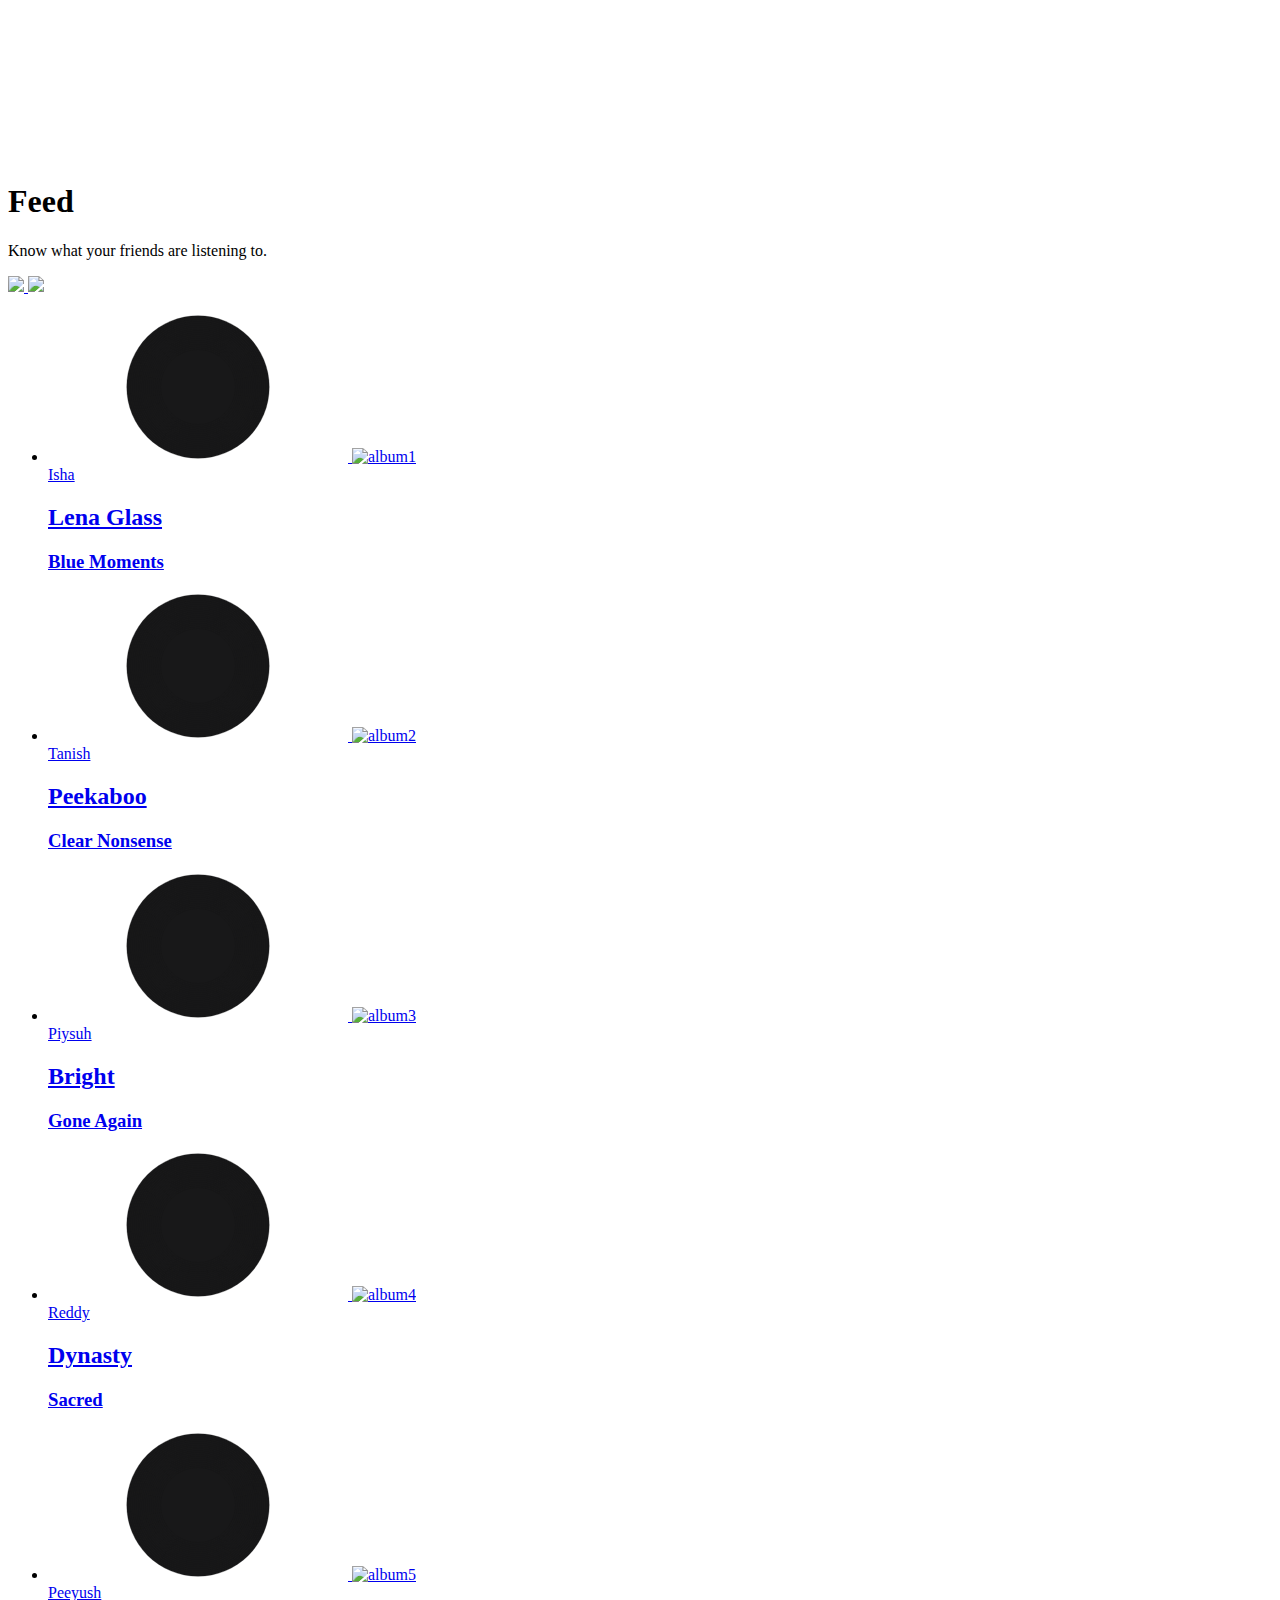
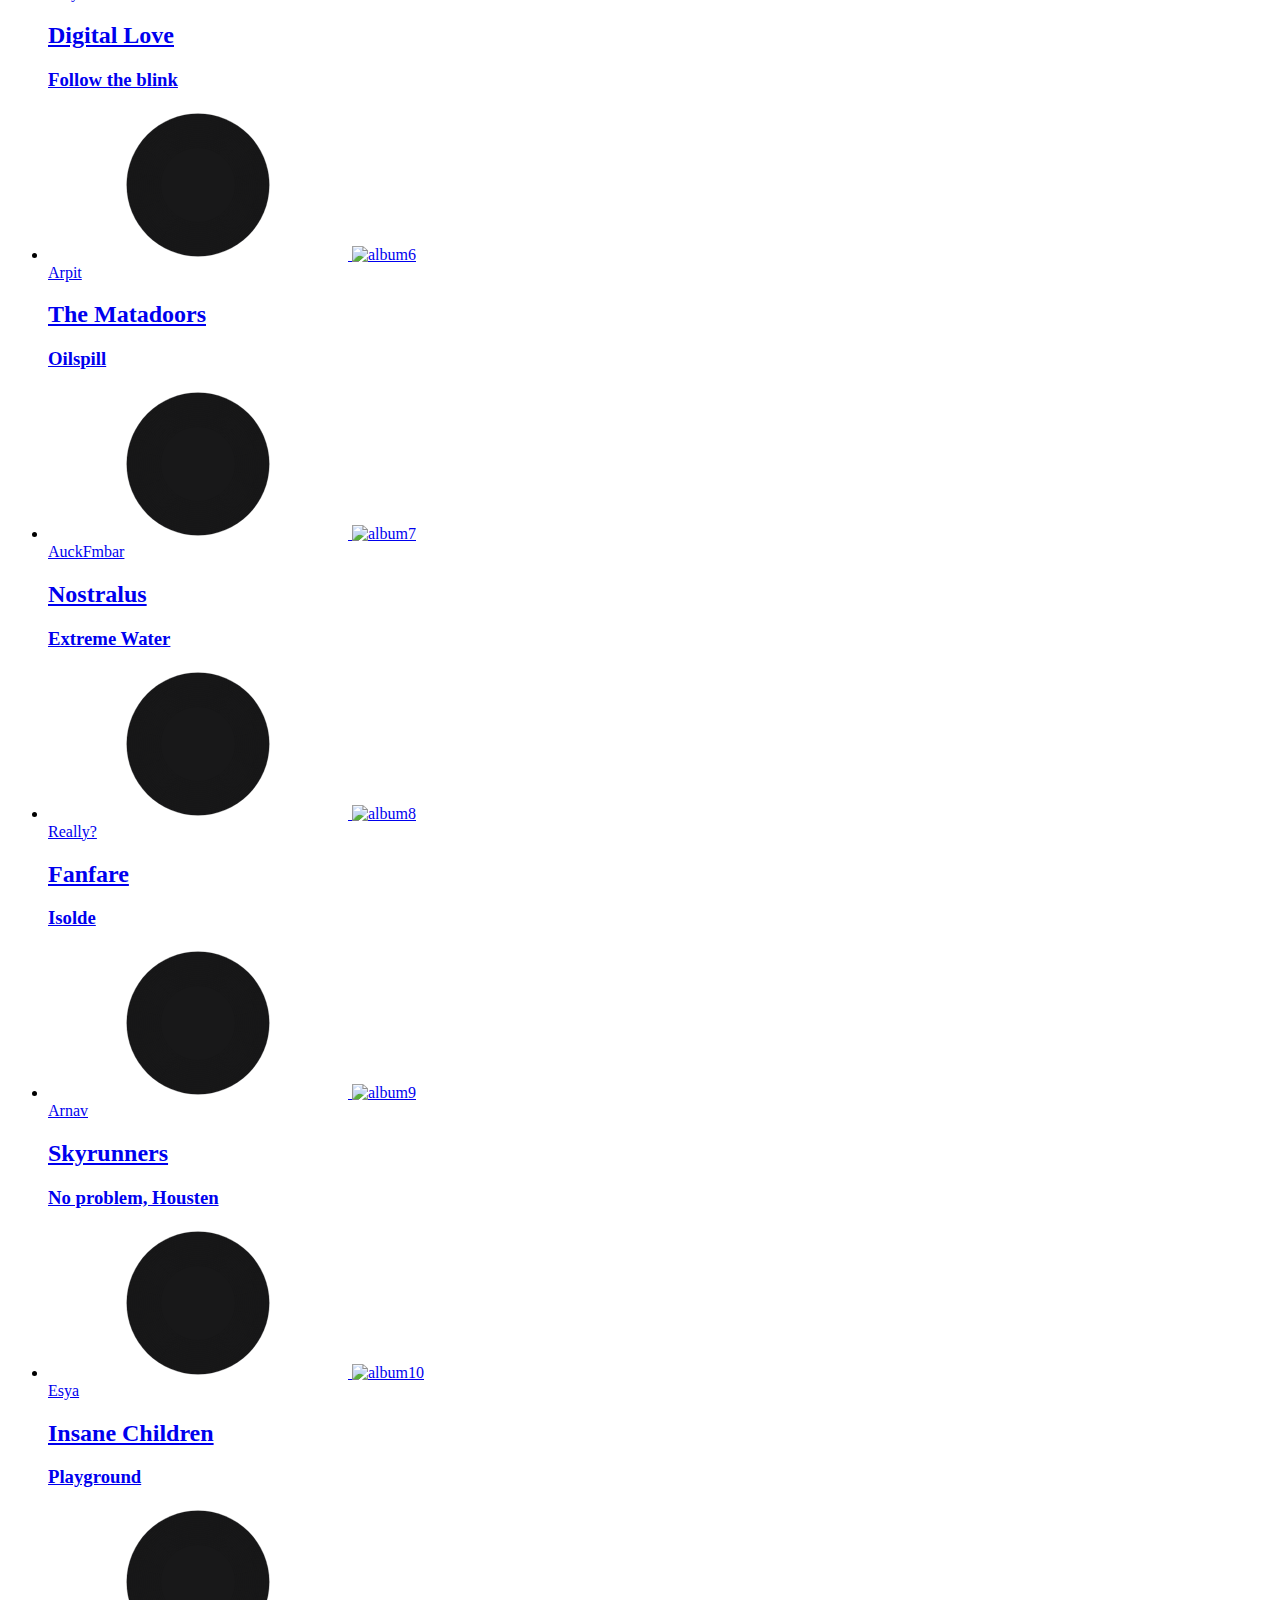
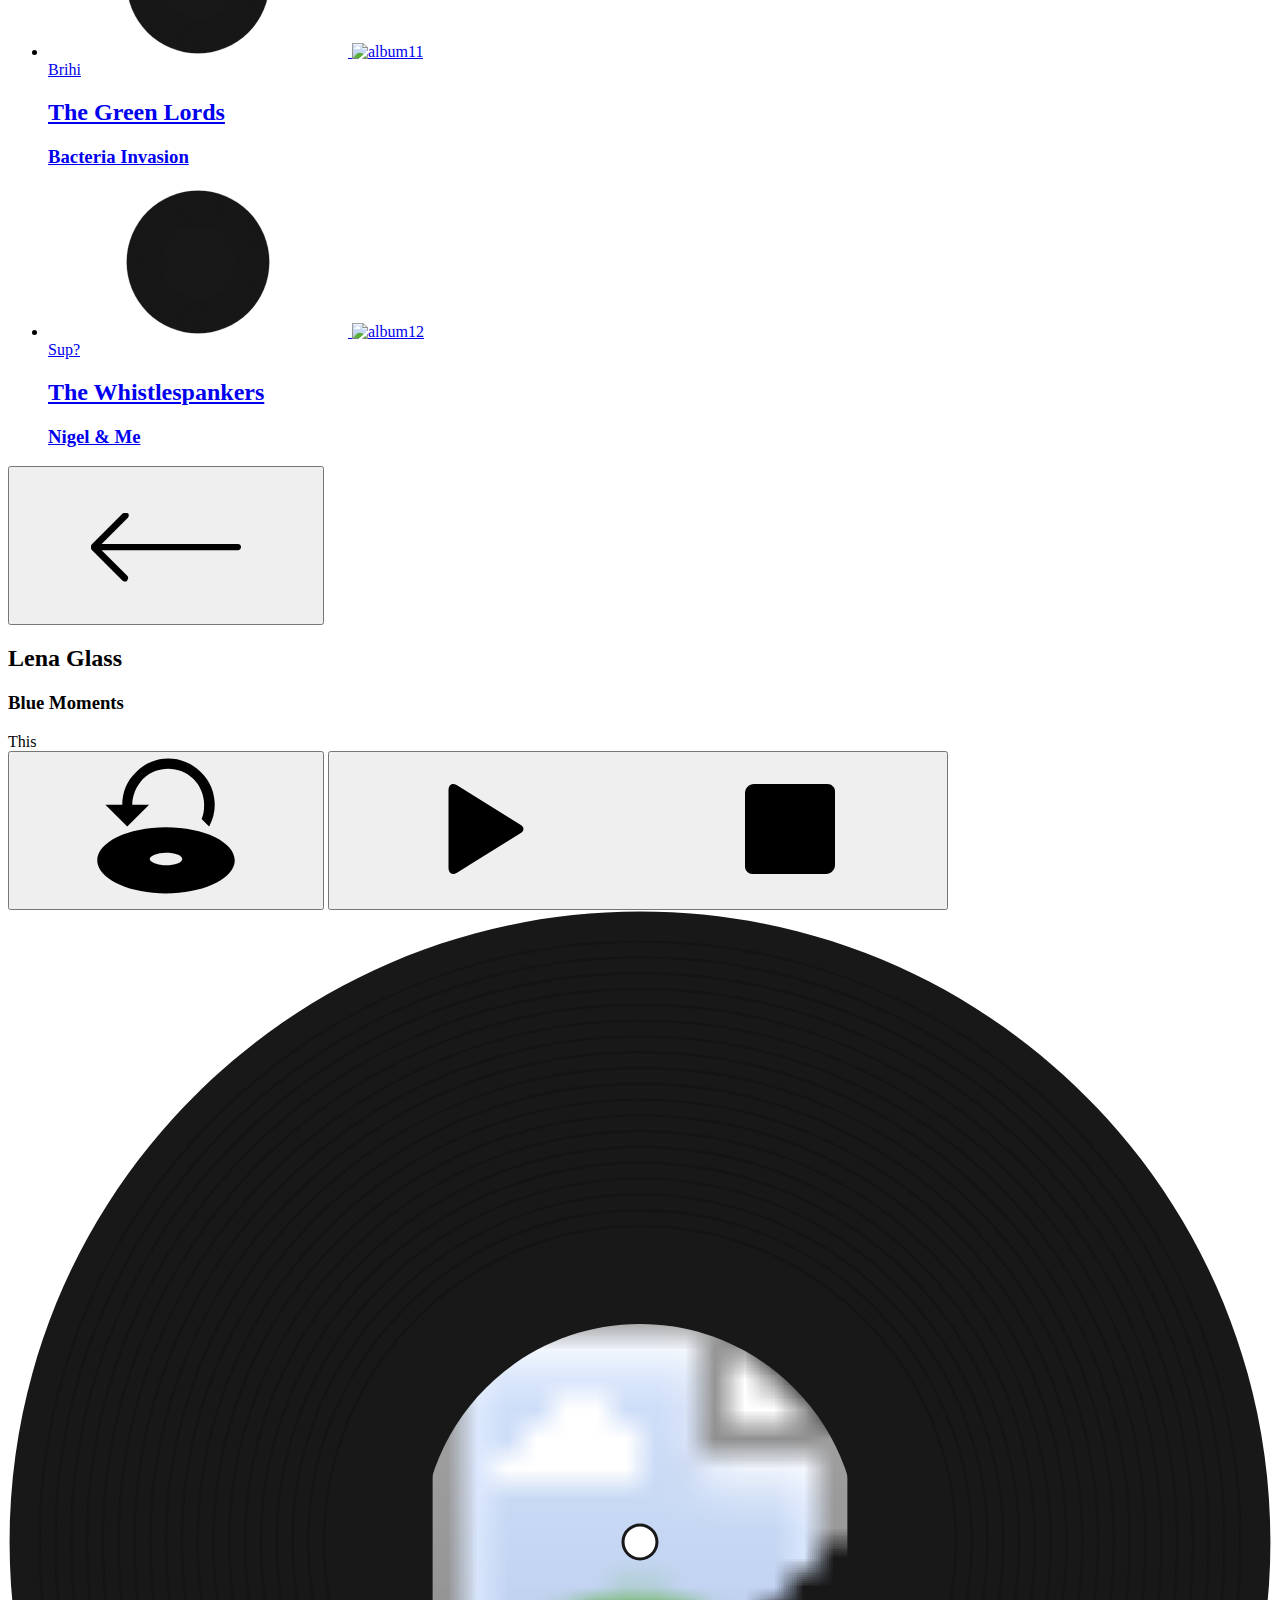
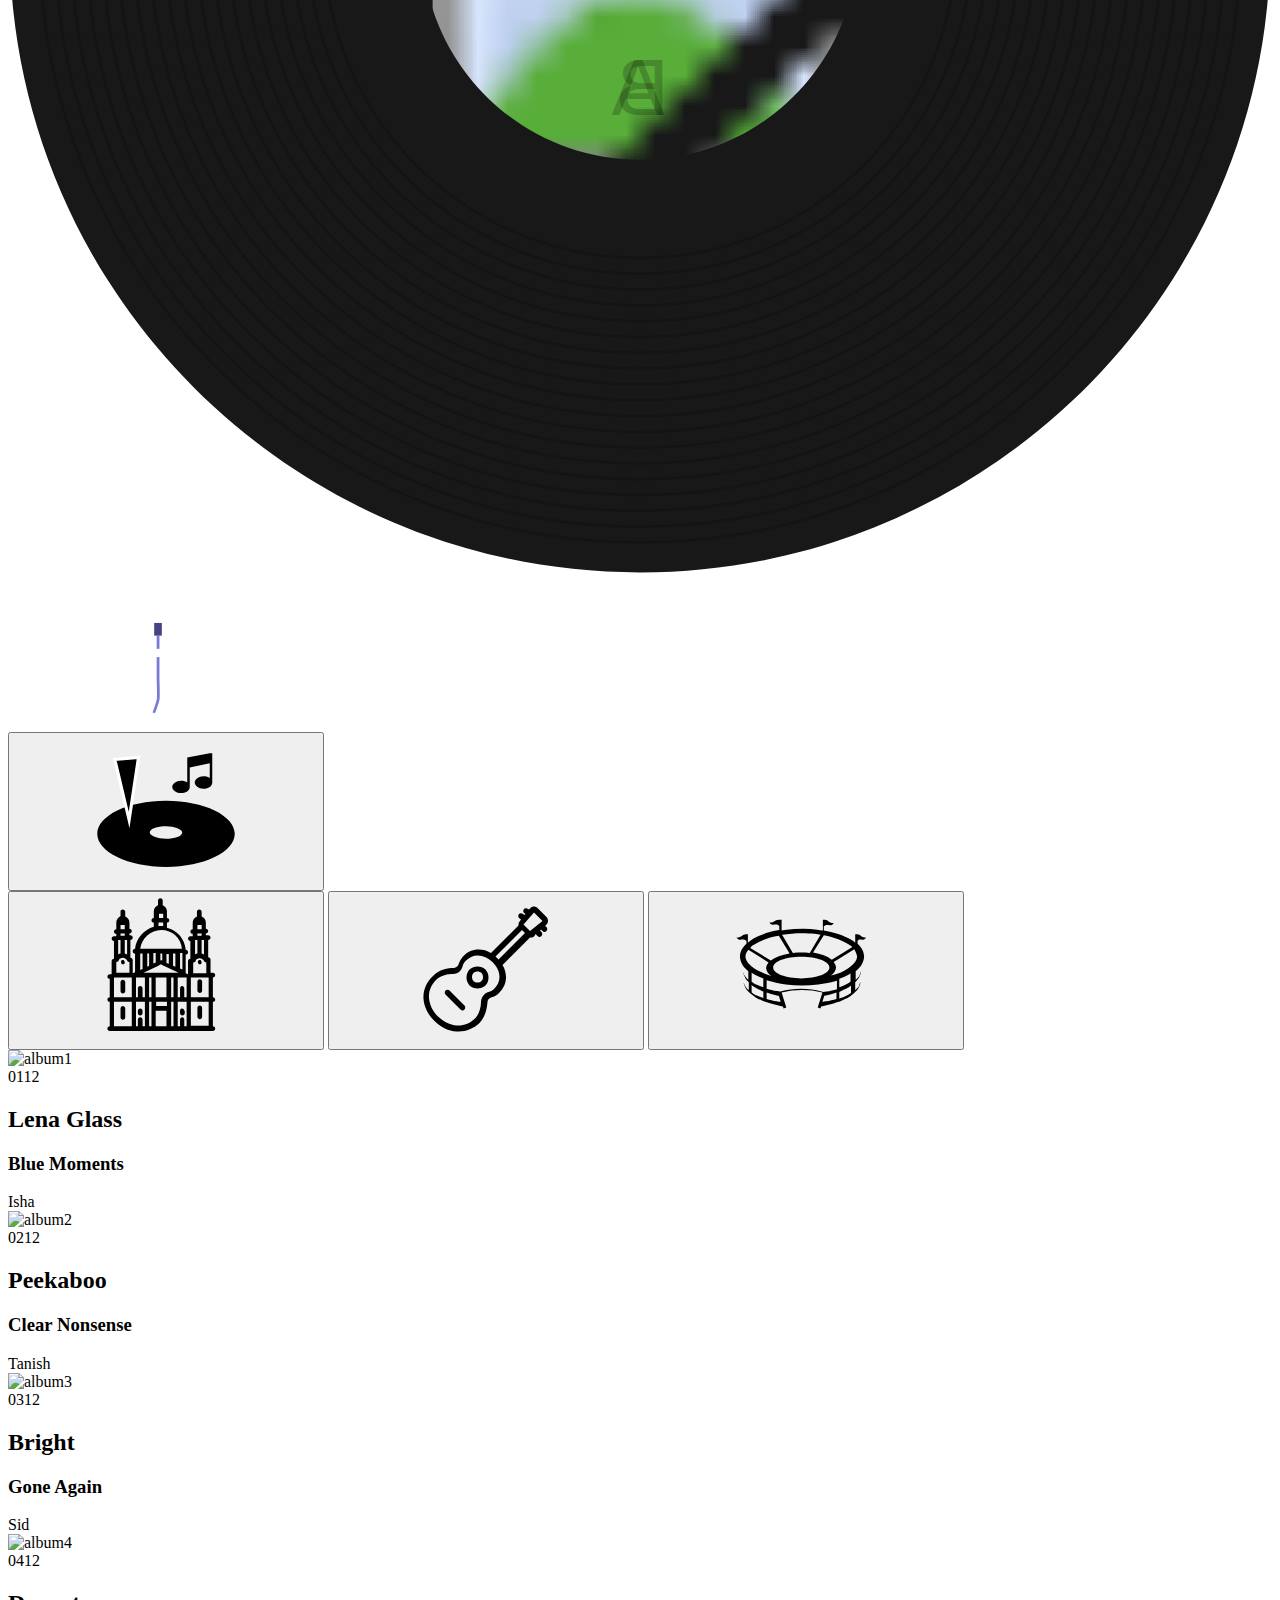
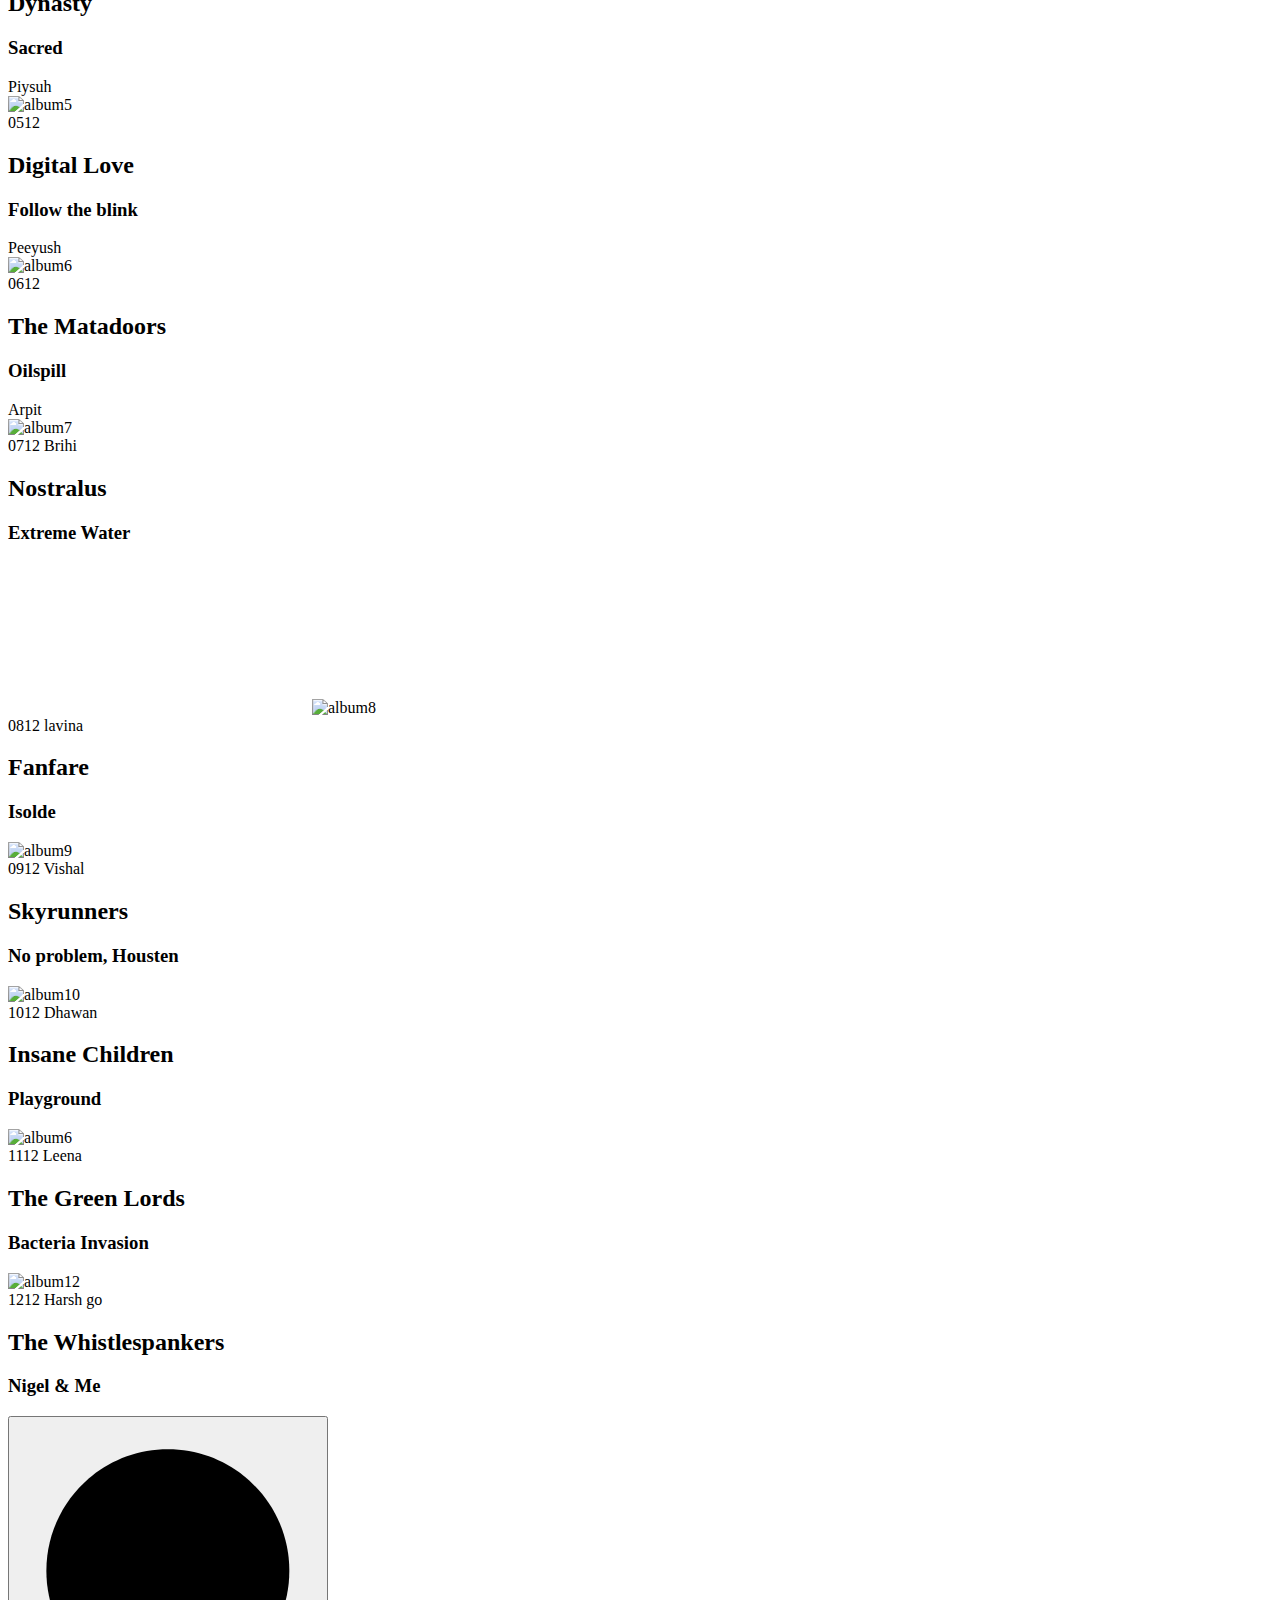
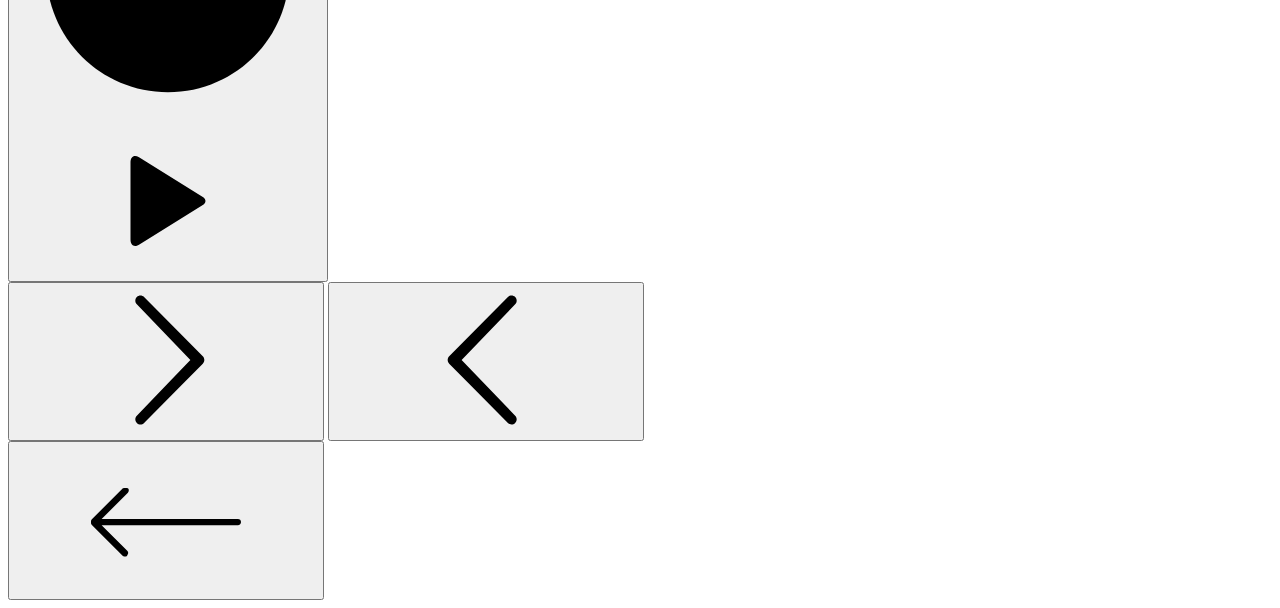
==== RecordPlayer/index.html @ 5d62f806 "update homepage heading" ====
<!DOCTYPE html>
<html lang="en" class="no-js">
	<head>
		<meta charset="UTF-8" />
		<meta http-equiv="X-UA-Compatible" content="IE=edge">
		<meta name="viewport" content="width=device-width, initial-scale=1">
		<title>Feed | Tune </title>
		<meta name="description" content="" />
		<meta name="keywords" content="" />
		<meta name="author" content="Blueprint" />
		<link rel="shortcut icon" href="favicon.ico">
		<link rel="stylesheet" type="text/css" href="css/normalize.css" />
		<link rel="stylesheet" type="text/css" href="css/style.css" />
		<script src="js/modernizr.custom.js"></script>
	</head>
	<body>
		<svg class="hidden">
			<!-- made with Icomoon.io, Icons from http://www.entypo.com/ and https://icomoon.io/ -->
			<defs>
				<symbol id="icon-ir-acoustic" viewBox="0 0 30 30">
					<path d="M13.3,14.5c-0.6,0-1.1,0.2-1.6,0.6c-0.4,0.4-0.6,1-0.6,1.6c0,0.6,0.2,1.1,0.6,1.6c0.4,0.4,1,0.6,1.6,0.6c0.6,0,1.1-0.2,1.6-0.6c0.4-0.4,0.6-1,0.6-1.6c0-0.6-0.2-1.1-0.6-1.6C14.5,14.7,13.9,14.5,13.3,14.5z M14.1,17.4c-0.2,0.2-0.5,0.3-0.8,0.3c-0.3,0-0.6-0.1-0.8-0.3c-0.2-0.2-0.3-0.5-0.3-0.8c0-0.3,0.1-0.6,0.3-0.8c0.2-0.2,0.5-0.3,0.8-0.3c0.3,0,0.6,0.1,0.8,0.3c0.2,0.2,0.3,0.5,0.3,0.8C14.4,17,14.3,17.2,14.1,17.4z"/><path d="M7.7,19.3c-0.2-0.2-0.6-0.2-0.8,0c-0.2,0.2-0.2,0.6,0,0.8l3,3c0.1,0.1,0.3,0.2,0.4,0.2c0.1,0,0.3-0.1,0.4-0.2c0.2-0.2,0.2-0.6,0-0.8L7.7,19.3z"/><path d="M26.8,6.4l0.3-0.3c0,0,0,0,0,0c0.4-0.4,0.4-1.1,0-1.5l-1.8-1.8c-0.2-0.2-0.5-0.3-0.7-0.3c-0.3,0-0.5,0.1-0.7,0.3c0,0,0,0,0,0l-0.3,0.3L23.4,3c-0.2-0.2-0.6-0.2-0.8,0c-0.2,0.2-0.2,0.6,0,0.8L22.9,4l-0.2,0.2L22.4,4c-0.2-0.2-0.6-0.2-0.8,0c-0.2,0.2-0.2,0.6,0,0.8L22,5.1l-0.2,0.3c-0.2,0.2-0.3,0.4-0.3,0.6c0,0.1,0,0.2,0,0.3l-5.5,5.5c-0.8-0.5-1.6-0.7-2.4-0.7c0,0-0.1,0-0.1,0c-1.2,0-2.3,0.5-3.1,1.4c-0.4,0.4-0.7,1-0.9,1.6c-0.1,0.4-0.5,0.6-0.9,0.7c-1.2,0-3,0.3-4.2,1.6C3,17.7,2.4,19.3,2.5,21c0.1,1.5,0.9,3.1,2.2,4.4l0,0c0,0,0,0,0,0c0,0,0,0,0,0c0,0,0,0,0,0c0,0,0,0,0,0c0,0,0,0,0,0s0,0,0,0c0,0,0,0,0,0c0,0,0,0,0,0c1.3,1.3,2.8,2,4.4,2.1c0.2,0,0.3,0,0.5,0c1.5,0,2.9-0.6,4.1-1.7c1.2-1.2,1.5-3,1.6-4.2c0-0.4,0.3-0.8,0.7-0.9c0.7-0.2,1.2-0.5,1.6-0.9c0.9-0.9,1.4-2,1.4-3.1c0-0.8-0.2-1.7-0.7-2.5l5.5-5.5c0.1,0,0.1,0,0.2,0c0.3,0,0.5-0.1,0.7-0.3L24.9,8l0.4,0.4c0.1,0.1,0.3,0.2,0.4,0.2c0.1,0,0.3-0.1,0.4-0.2c0.2-0.2,0.2-0.6,0-0.8l-0.3-0.3L26,7.1l0.3,0.3c0.1,0.1,0.3,0.2,0.4,0.2c0.1,0,0.3-0.1,0.4-0.2c0.2-0.2,0.2-0.6,0-0.8L26.8,6.4z M24.6,3.7l1.7,1.7l-2.5,2l-1.3-1.3L24.6,3.7z M17.7,16.6c0,0.9-0.4,1.7-1.1,2.4c-0.3,0.3-0.7,0.5-1.1,0.6c-0.8,0.2-1.4,1-1.5,1.9c0,1-0.3,2.5-1.2,3.4c-1,1-2.3,1.5-3.7,1.4c-1.3-0.1-2.6-0.8-3.7-1.8c-1.1-1.1-1.7-2.4-1.8-3.7C3.5,19.5,4,18.2,5,17.2c1-1,2.4-1.2,3.4-1.2c0.9,0,1.7-0.6,1.9-1.5c0.1-0.5,0.4-0.9,0.6-1.1c0.7-0.7,1.5-1.1,2.4-1.1c0,0,0.1,0,0.1,0c1,0,2,0.5,2.9,1.3C17.6,14.9,17.7,16.1,17.7,16.6z M17.2,12.8c-0.1-0.1-0.2-0.2-0.3-0.3l5.3-5.3l0.6,0.6l-5.3,5.3C17.4,13,17.3,12.9,17.2,12.8z"/>
				</symbol>
				<symbol id="icon-ir-cathedral" viewBox="0 0 32 32">
					<path d="M26.5,22.5c0-0.3-0.2-0.5-0.5-0.5v-4.2c0.3,0,0.5-0.2,0.5-0.5s-0.2-0.5-0.5-0.5h-0.5v-2.8c0-0.3-0.2-0.5-0.5-0.5V9.8c0.3,0,0.5-0.2,0.5-0.5c0-0.3-0.2-0.5-0.5-0.5h-0.5V8.4c0.3,0,0.5-0.2,0.5-0.5c0-0.3-0.2-0.5-0.5-0.5V6.1c0-0.6-0.4-1.1-0.9-1.3v-1c0-0.3-0.2-0.5-0.5-0.5s-0.5,0.2-0.5,0.5v1c-0.5,0.2-0.9,0.7-0.9,1.3v1.4c-0.3,0-0.5,0.2-0.5,0.5c0,0.3,0.2,0.5,0.5,0.5v0.5h-0.5c-0.3,0-0.5,0.2-0.5,0.5c0,0.3,0.2,0.5,0.5,0.5v3.8c-0.3,0-0.5,0.2-0.5,0.5v2.8l-0.5-0.2v-4c0.3,0,0.5-0.2,0.5-0.5c0-0.3-0.2-0.5-0.5-0.5h0c-0.2-2.3-1.8-4.2-4-4.7V6.1c0.3,0,0.5-0.2,0.5-0.5s-0.2-0.5-0.5-0.5V3.7c0-0.6-0.4-1.1-0.9-1.3v-1c0-0.3-0.2-0.5-0.5-0.5s-0.5,0.2-0.5,0.5v1c-0.5,0.2-0.9,0.7-0.9,1.3v1.4c-0.3,0-0.5,0.2-0.5,0.5s0.2,0.5,0.5,0.5V7c-2.1,0.6-3.8,2.5-4,4.7h0c-0.3,0-0.5,0.2-0.5,0.5c0,0.3,0.2,0.5,0.5,0.5v4l-0.5,0.2h0v-2.8c0-0.3-0.2-0.5-0.5-0.5V9.8c0.3,0,0.5-0.2,0.5-0.5c0-0.3-0.2-0.5-0.5-0.5H8.2V8.4c0.3,0,0.5-0.2,0.5-0.5c0-0.3-0.2-0.5-0.5-0.5V6.1c0-0.6-0.4-1.1-0.9-1.3v-1c0-0.3-0.2-0.5-0.5-0.5S6.3,3.5,6.3,3.7v1C5.8,5,5.4,5.5,5.4,6.1v1.4C5.1,7.5,4.9,7.7,4.9,8c0,0.3,0.2,0.5,0.5,0.5v0.5H4.9c-0.3,0-0.5,0.2-0.5,0.5c0,0.3,0.2,0.5,0.5,0.5v3.8c-0.3,0-0.5,0.2-0.5,0.5v2.8H4c-0.3,0-0.5,0.2-0.5,0.5s0.2,0.5,0.5,0.5V22c-0.3,0-0.5,0.2-0.5,0.5S3.7,23,4,23v5.2c-0.3,0-0.5,0.2-0.5,0.5c0,0.3,0.2,0.5,0.5,0.5h22c0.3,0,0.5-0.2,0.5-0.5c0-0.3-0.2-0.5-0.5-0.5V23C26.3,23,26.5,22.8,26.5,22.5z M25.1,22h-3.8v-4.2h3.8V22z M19.5,26.3c-0.3,0-0.5,0.2-0.5,0.5v1.4h-0.5V23h1.9v5.2h-0.5v-1.4C19.9,26.5,19.7,26.3,19.5,26.3z M10.5,26.3c-0.3,0-0.5,0.2-0.5,0.5v1.4H9.6V23h1.9v5.2H11v-1.4C11,26.5,10.8,26.3,10.5,26.3z M12.4,12.7v2.6L12,15.5v-2.8H12.4z M13.8,12.7v1.9l-0.5,0.2v-2.2H13.8z M15.2,12.7v1.5l0,0c-0.1-0.1-0.3-0.1-0.4,0l0,0v-1.5H15.2z M16.6,12.7v2.2l-0.5-0.2v-1.9H16.6z M18,12.7v2.8l-0.5-0.2v-2.6H18z M14.4,15.3c0,0,0.1,0,0.1-0.1l0.4-0.2l0.4,0.2c0,0,0.1,0.1,0.2,0.1l3.2,1.5h-7.5L14.4,15.3z M16.2,23.9h-2.3V23h2.3V23.9z M13.8,22v-4.2h2.3V22H13.8z M12.9,17.8V22h-0.5v-4.2H12.9z M17.1,17.8h0.5V22h-0.5V17.8z M9.6,17.8h1.9V22H11v-1.9c0-0.3-0.2-0.5-0.5-0.5c-0.3,0-0.5,0.2-0.5,0.5V22H9.6V17.8z M12.4,23h0.5v5.2h-0.5V23z M13.8,24.9h2.3v3.3h-2.3V24.9z M17.1,23h0.5v5.2h-0.5V23z M19.9,22v-1.9c0-0.3-0.2-0.5-0.5-0.5S19,19.9,19,20.2V22h-0.5v-4.2h1.9V22H19.9z M21.8,16.9v-2.3h0.1c0.2,0,0.4-0.1,0.4-0.3c0.1-0.4,0.5-0.6,0.9-0.6s0.8,0.3,0.9,0.6c0.1,0.2,0.2,0.3,0.4,0.3h0.1v2.3H21.8z M24.1,12.9c-0.1-0.1-0.3-0.1-0.5-0.2V9.8h0.5V12.9z M22.7,6.6h0.9v0.9h-0.9V6.6z M22.7,8.4h0.9v0.5h-0.9V8.4z M22.7,9.8v2.9c-0.2,0-0.3,0.1-0.5,0.2V9.8H22.7z M19,15.9v-3.3h0.5v3.5L19,15.9z M14.5,4.2h0.9v0.9h-0.9V4.2z M14.5,6.1h0.9v0.7c-0.2,0-0.3,0-0.5,0s-0.3,0-0.5,0V6.1z M15,7.7c2.3,0,4.2,1.7,4.4,4h-8.9C10.8,9.5,12.7,7.7,15,7.7z M10.5,12.7H11V16l-0.5,0.2V12.7z M7.7,12.9c-0.1-0.1-0.3-0.1-0.5-0.2V9.8h0.5V12.9z M6.3,6.6h0.9v0.9H6.3V6.6z M6.3,8.4h0.9v0.5H6.3V8.4z M6.3,9.8v2.9c-0.2,0-0.3,0.1-0.5,0.2V9.8H6.3z M5.4,14.5L5.4,14.5c0.3,0,0.5-0.1,0.5-0.3c0.1-0.4,0.5-0.6,0.9-0.6c0.4,0,0.8,0.3,0.9,0.6c0.1,0.2,0.2,0.3,0.4,0.3h0.1v2.3H5.4V14.5z M4.9,17.8h3.8V22H4.9V17.8z M4.9,23h3.8v5.2H4.9V23z M25.1,28.1h-3.8V23h3.8V28.1z"/>
					<path d="M6.8,18.3c-0.3,0-0.5,0.2-0.5,0.5v1.9c0,0.3,0.2,0.5,0.5,0.5s0.5-0.2,0.5-0.5v-1.9C7.3,18.5,7,18.3,6.8,18.3z"/>
					<path d="M23.2,21.1c0.3,0,0.5-0.2,0.5-0.5v-1.9c0-0.3-0.2-0.5-0.5-0.5s-0.5,0.2-0.5,0.5v1.9C22.7,20.9,23,21.1,23.2,21.1z"/>
					<path d="M6.8,23.9c-0.3,0-0.5,0.2-0.5,0.5v1.9c0,0.3,0.2,0.5,0.5,0.5s0.5-0.2,0.5-0.5v-1.9C7.3,24.1,7,23.9,6.8,23.9z"/>
					<path d="M23.2,26.7c0.3,0,0.5-0.2,0.5-0.5v-1.9c0-0.3-0.2-0.5-0.5-0.5s-0.5,0.2-0.5,0.5v1.9C22.7,26.5,23,26.7,23.2,26.7z"/>
					<path d="M6.8,14.1c-0.1,0-0.2,0-0.3,0.1c-0.1,0.1-0.1,0.2-0.1,0.3c0,0.1,0.1,0.2,0.1,0.3C6.5,15,6.7,15,6.8,15c0.1,0,0.2,0,0.3-0.1c0.1-0.1,0.1-0.2,0.1-0.3c0-0.1,0-0.2-0.1-0.3C7,14.1,6.9,14.1,6.8,14.1z"/>
					<path d="M23.2,14.1c-0.1,0-0.2,0-0.3,0.1c-0.1,0.1-0.1,0.2-0.1,0.3c0,0.1,0,0.2,0.1,0.3C23,15,23.1,15,23.2,15c0.1,0,0.2,0,0.3-0.1c0.1-0.1,0.1-0.2,0.1-0.3c0-0.1,0-0.2-0.1-0.3C23.5,14.1,23.3,14.1,23.2,14.1z"/>
					<path d="M11,24.9c0-0.3-0.2-0.5-0.5-0.5c-0.3,0-0.5,0.2-0.5,0.5v0.5c0,0.3,0.2,0.5,0.5,0.5c0.3,0,0.5-0.2,0.5-0.5V24.9z"/>
					<path d="M19.9,24.9c0-0.3-0.2-0.5-0.5-0.5S19,24.6,19,24.9v0.5c0,0.3,0.2,0.5,0.5,0.5s0.5-0.2,0.5-0.5V24.9z"/>
				</symbol>
				<symbol id="icon-ir-stadium" viewBox="0 0 32 32">
					<path d="M28.8,9.3c-1.3,0-1-0.8-2.1-0.7l0,0l-0.2,0l0,1.8c-0.5-0.5-1.2-0.8-1.8-1.1c-1.5-0.8-3.2-1.2-4.9-1.5l0-0.9c0.8-0.7,1.6,0.3,2.1-0.7c-1.3,0-1-0.8-2.1-0.7l0,0l-0.2,0l0,2.3c-0.4-0.1-0.8-0.1-1.2-0.2c-2.3-0.3-4.7-0.2-7,0.1c-0.2,0-0.4,0.1-0.6,0.1l0-2.3l-0.2,0l0,0C9.2,5.3,9.5,6.1,8.2,6.1c0.6,1,1.3,0,2.1,0.7l0,0.9C8.4,8,6.5,8.6,4.8,9.5C4.4,9.8,4,10,3.6,10.4l0-1.8l-0.2,0l0,0C2.3,8.5,2.5,9.3,1.2,9.3c0.6,1,1.3,0,2.1,0.7l0,0.6c-0.8,0.7-1.4,1.7-1.4,2.8c0.1,1.3,0.8,2.3,1.8,3.1v1.8c-0.4-0.3-0.6-0.6-0.8-0.9c-0.1-0.2-0.2-0.3-0.2-0.5c-0.1-0.1-0.1-0.3-0.1-0.4c0-0.1,0-0.2,0-0.2c0-0.1,0-0.1,0-0.1s0,0,0,0.1c0,0.1,0,0.1,0,0.2c0,0.2,0,0.5,0.2,0.9c0.1,0.2,0.2,0.4,0.3,0.6c0.1,0.2,0.3,0.4,0.5,0.6c0.1,0.1,0.1,0.1,0.2,0.2v1.7c-0.4-0.3-0.6-0.6-0.8-0.9c-0.1-0.2-0.2-0.3-0.2-0.5c-0.1-0.1-0.1-0.3-0.1-0.4c0-0.1,0-0.2,0-0.2c0-0.1,0-0.1,0-0.1s0,0,0,0.1c0,0.1,0,0.1,0,0.2c0,0.2,0,0.5,0.2,0.9c0.1,0.2,0.2,0.4,0.3,0.6c0.1,0.2,0.3,0.4,0.5,0.6c0.1,0.1,0.1,0.1,0.2,0.2l0,0c0.4,0.3,0.8,0.7,1.3,1c0.3,0.2,0.6,0.4,1,0.5c0.3,0.2,0.7,0.3,1.1,0.5c0.8,0.3,1.6,0.5,2.4,0.7c0.4,0.1,0.9,0.2,1.3,0.3c0,0,0,0,0.1,0l0.1,0.4l0.3-0.1l0.3-0.1l-1-3.2c2.9-0.7,5.8-0.7,8.7,0l-1,3.2l0.3,0.1l0.3,0.1l0.1-0.4c0,0,0,0,0.1,0c0.4-0.1,0.9-0.2,1.3-0.3c0.9-0.2,1.7-0.5,2.4-0.7c0.4-0.1,0.7-0.3,1.1-0.5c0.3-0.2,0.7-0.3,1-0.5c0.5-0.3,0.9-0.6,1.3-1l0,0c0.1-0.1,0.1-0.1,0.2-0.2c0.4-0.4,0.7-0.9,0.8-1.2c0.2-0.4,0.2-0.7,0.2-0.9c0-0.1,0-0.2,0-0.2c0-0.1,0-0.1,0-0.1s0,0,0,0.1c0,0.1,0,0.1,0,0.2c0,0.1-0.1,0.2-0.1,0.4c-0.1,0.1-0.1,0.3-0.2,0.5c-0.1,0.2-0.2,0.3-0.4,0.5c-0.1,0.1-0.3,0.3-0.4,0.4v-1.7c0.1-0.1,0.1-0.1,0.2-0.2c0.4-0.4,0.7-0.9,0.8-1.2c0.2-0.4,0.2-0.7,0.2-0.9c0-0.1,0-0.2,0-0.2c0-0.1,0-0.1,0-0.1s0,0,0,0.1c0,0.1,0,0.1,0,0.2c0,0.1-0.1,0.2-0.1,0.4c-0.1,0.1-0.1,0.3-0.2,0.5c-0.1,0.2-0.2,0.3-0.4,0.5c-0.1,0.1-0.3,0.3-0.4,0.4v-1.8c1-0.8,1.7-1.8,1.8-3.1c0-1.1-0.6-2.1-1.4-2.8l0-0.6C27.5,9.3,28.2,10.3,28.8,9.3z M19.8,8.8C20.9,9,22,9.3,23,9.7c0.9,0.4,2.1,0.9,2.9,1.6l-4.4,2.7c-0.9-0.7-2.3-1.2-4-1.5L19.8,8.8z M21,15.7c0,1.3-2.7,2.3-6,2.3s-6-1-6-2.3s2.7-2.3,6-2.3S21,14.4,21,15.7z M16.5,8.4c0.9,0,1.8,0.1,2.6,0.3l-2.3,3.9c-0.6-0.1-1.2-0.1-1.8-0.1c-0.6,0-1.2,0-1.8,0.1l-2.3-3.9C12.7,8.4,14.6,8.3,16.5,8.4z M4.9,10.8c1.6-1,3.4-1.6,5.3-1.9l2.3,3.8c-1.7,0.3-3.1,0.8-4,1.5l-4.4-2.7C4.4,11.1,4.6,10.9,4.9,10.8z M5.4,21.6c-0.3-0.1-0.6-0.3-0.8-0.5c-0.1,0-0.1-0.1-0.2-0.1v-1.6c0.2,0.2,0.4,0.3,0.7,0.5c0.3,0.2,0.6,0.4,1,0.5c0.3,0.1,0.5,0.3,0.8,0.4c0,0,0,1.4,0,1.4C6.4,22,5.9,21.8,5.4,21.6z M6.9,19.9c-0.5-0.2-1-0.4-1.5-0.6c-0.3-0.1-0.6-0.3-0.8-0.5c-0.1,0-0.1-0.1-0.2-0.1v-1.9c0.2,0.1,0.5,0.3,0.7,0.4c0.6,0.3,1.2,0.6,1.8,0.8V19.9z M6.3,16.6c-0.9-0.4-1.8-0.9-2.5-1.7c-0.3-0.4-0.8-1.1-0.7-1.6c0-0.3,0.1-0.7,0.3-1c0.1-0.1,0.2-0.3,0.3-0.4L8,14.6c-0.3,0.4-0.5,0.8-0.5,1.2c0,0.6,0.4,1.2,1.1,1.7C7.9,17.3,7.1,17,6.3,16.6z M9.8,22.9c-0.8-0.1-1.5-0.3-2.2-0.5v-1.4c0.6,0.2,1.3,0.4,2,0.6c0.2,0.1,0.4,0.1,0.6,0.1l0.4,1.3C10.3,23,10,23,9.8,22.9z M10.5,20.8c-0.2,0-0.5-0.1-0.7-0.1c-0.8-0.1-1.5-0.3-2.2-0.5v-1.8c1.3,0.4,2.7,0.7,4.1,0.9c2.3,0.3,4.6,0.3,6.9,0c1.3-0.2,2.7-0.4,4-0.8v1.8c-0.7,0.2-1.5,0.4-2.2,0.5c-0.2,0-0.5,0.1-0.7,0.1C16.5,20,13.5,20,10.5,20.8z M22.5,22.4L22.5,22.4c-0.7,0.2-1.5,0.4-2.2,0.5c-0.3,0-0.5,0.1-0.8,0.1l0.4-1.3c0.2,0,0.4-0.1,0.6-0.1c0.7-0.2,1.4-0.4,2-0.6V22.4z M25.6,21.1L25.6,21.1c-0.1,0-0.1,0.1-0.2,0.1c-0.3,0.2-0.5,0.3-0.8,0.5c-0.4,0.2-0.9,0.4-1.5,0.6v-1.4c0.3-0.1,0.6-0.2,0.8-0.4c0.3-0.2,0.7-0.3,1-0.5c0.2-0.1,0.5-0.3,0.7-0.5V21.1z M23.1,19.9v-1.8c0.6-0.2,1.1-0.4,1.6-0.7c0.3-0.1,0.6-0.3,0.8-0.5v1.8c-0.1,0-0.1,0.1-0.2,0.1c-0.3,0.2-0.5,0.3-0.8,0.5C24.1,19.5,23.6,19.7,23.1,19.9z M26.9,13.3c0,1-0.9,1.9-1.8,2.5c-1.1,0.8-2.4,1.3-3.8,1.6c0.7-0.5,1.1-1.1,1.1-1.7c0-0.4-0.2-0.8-0.5-1.2l4.4-2.7C26.6,12.3,26.8,12.8,26.9,13.3z"/>
				</symbol>
				<symbol id="icon-arrow" viewBox="0 0 32 32">
					<title>arrow</title>
					<path d="M7.333 24c-0.133 0-0.4 0-0.533-0.133l-6.667-6.667c0 0-0.133-0.133-0.133-0.267s0-0.133 0-0.267c0 0 0 0 0 0 0-0.133 0-0.133 0-0.267s0.133-0.133 0.133-0.267l6.667-6.667c0.4-0.133 0.8-0.133 1.067 0s0.267 0.667 0 0.933l-5.6 5.6h29.067c0.4 0 0.667 0.267 0.667 0.667s-0.267 0.667-0.667 0.667h-29.067l5.467 5.467c0.267 0.267 0.267 0.667 0 0.933 0 0.267-0.267 0.267-0.4 0.267z"></path>
				</symbol>
				<symbol id="icon-rotate" viewBox="0 0 24 24">
					<path d="M17.6,2.9c1.5,1.4,2.2,3.4,2.2,5.2c0,1.2-0.3,2.4-0.9,3.5l-1.2-1.2C18,9.7,18.1,9,18.1,8.1c0-1.5-0.6-3-1.7-4.1c-2.2-2.2-5.9-2.2-8.1,0C7.2,5.2,6.6,6.7,6.6,8.1h2.7l-3.5,3.5L2.3,8.1h2.7c0-1.9,0.7-3.8,2.2-5.2h0C10,0,14.7,0,17.6,2.9z M23,17c0,2.9-4.9,5.3-11,5.3c-6.1,0-11-2.4-11-5.3s4.9-5.3,11-5.3C18.1,11.7,23,14.1,23,17z M14.6,16.8c0-0.6-1.2-1-2.6-1s-2.6,0.5-2.6,1s1.2,1,2.6,1S14.6,17.4,14.6,16.8z"/>
				</symbol>
				<symbol id="icon-effect" viewBox="0 0 24 24">
					<path d="M12,10.5c-6.1,0-11,2.4-11,5.3s4.9,5.3,11,5.3c6.1,0,11-2.4,11-5.3S18.1,10.5,12,10.5z M12,16.6c-1.4,0-2.6-0.5-2.6-1
					c0-0.6,1.2-1,2.6-1s2.6,0.5,2.6,1C14.6,16.2,13.4,16.6,12,16.6z"/>
					<path d="M19,2.9h0.4v4.7c0,0.6-0.6,1-1.4,1c-0.8,0-1.4-0.5-1.4-1s0.6-1,1.4-1c0.4,0,0.8,0.1,1,0.3V4.5l-3.2,0.7v3.1
					c0,0.6-0.6,1-1.4,1c-0.8,0-1.4-0.5-1.4-1s0.6-1,1.4-1c0.4,0,0.8,0.1,1,0.3v-4L19,2.9z"/>
					<polygon style="stroke:#FFFFFF;stroke-width:0.5;stroke-miterlimit:10;" points="6.1,13.6 3.8,3.9 7.6,3.6"/>
				</symbol>
				<symbol id="icon-drop" viewBox="0 0 32 32">
					<title>drop</title>
					<path d="M17.333 32c-5.867 0-10.667-4.8-10.667-10.667 0-5.6 9.733-20.4 10.133-21.067 0.267-0.4 0.8-0.4 1.067 0 0.4 0.667 10.133 15.467 10.133 21.067 0 5.867-4.8 10.667-10.667 10.667zM17.333 1.867c-2.133 3.333-9.333 14.933-9.333 19.467 0 5.2 4.133 9.333 9.333 9.333s9.333-4.133 9.333-9.333c0-4.533-7.2-16.133-9.333-19.467z"></path>
					<path d="M13.333 26.533c-0.133 0-0.267 0-0.4-0.133-1.467-1.333-2.267-3.2-2.267-5.067 0-1.6 1.2-4.533 3.467-8.933 0.133-0.4 0.533-0.533 0.933-0.267 0.267 0.133 0.4 0.533 0.267 0.933-2.133 4-3.333 6.933-3.333 8.267 0 1.467 0.667 2.933 1.733 4 0.267 0.267 0.267 0.667 0 0.933 0 0.133-0.267 0.267-0.4 0.267z"></path>
				</symbol>
				<symbol id="icon-vinyls" viewBox="0 0 32 32">
					<title>vinyls</title>
					<g style="fill: #933ec5">
						<path d="M31.865 8.475l-0.194-0.206h-0.979l0.218-1.781c0.023-0.226-0.052-0.452-0.204-0.62s-0.37-0.265-0.597-0.265h-1.299v-1.871c0-0.438-0.357-0.794-0.795-0.794h-1.338v-1.871c0-0.438-0.357-0.794-0.795-0.794h-19.737c-0.438 0-0.794 0.357-0.794 0.794v1.871h-1.338c-0.438 0-0.794 0.357-0.794 0.794v1.871h-1.299c-0.227 0-0.445 0.097-0.597 0.265s-0.227 0.394-0.202 0.632l0.216 1.769h-0.73c-0.171 0-0.332 0.075-0.443 0.206l-0.163 0.219 3.177 22.316c0.074 0.416 0.433 0.719 0.856 0.719h23.961c0.422 0 0.782-0.301 0.859-0.736l3.138-22.047c0.030-0.168-0.017-0.34-0.126-0.47zM6.417 1.338h19.194v1.599h-19.194v-1.599zM4.284 4.004h23.459v1.599h-23.459v-1.599zM2.214 6.67h27.599l-0.196 1.599h-27.207l-0.196-1.599zM27.824 30.662h-23.619l-3.036-21.326h29.691l-3.035 21.326z"></path>
						<path d="M15.747 10.935c-6.027 0-10.93 4.066-10.93 9.064s4.903 9.064 10.93 9.064 10.93-4.066 10.93-9.064-4.903-9.064-10.93-9.064zM15.747 27.996c-5.439 0-9.863-3.588-9.863-7.997s4.425-7.997 9.863-7.997 9.863 3.588 9.863 7.997-4.425 7.997-9.863 7.997z"></path>
						<path d="M16.28 13.568c0-0.295-0.238-0.533-0.533-0.533-2.129 0-4.147 0.645-5.836 1.866-0.238 0.172-0.292 0.505-0.12 0.744 0.104 0.145 0.267 0.221 0.433 0.221 0.108 0 0.217-0.033 0.312-0.101 1.506-1.088 3.308-1.663 5.211-1.663 0.295 0 0.533-0.238 0.533-0.533z"></path>
						<path d="M16.28 15.568c0-0.295-0.238-0.533-0.533-0.533-1.655 0-3.225 0.502-4.538 1.452-0.238 0.173-0.292 0.506-0.12 0.744 0.104 0.145 0.267 0.221 0.433 0.221 0.108 0 0.218-0.033 0.312-0.101 1.13-0.817 2.483-1.25 3.913-1.25 0.295 0 0.533-0.238 0.533-0.533z"></path>
						<path d="M16.28 17.567c0-0.295-0.238-0.533-0.533-0.533-1.188 0-2.313 0.363-3.254 1.049-0.238 0.173-0.291 0.506-0.117 0.744 0.104 0.143 0.267 0.219 0.431 0.219 0.109 0 0.219-0.034 0.313-0.102 0.757-0.552 1.666-0.843 2.626-0.843 0.295 0 0.533-0.238 0.533-0.533z"></path>
						<path d="M21.006 24.332c-1.506 1.089-3.308 1.664-5.211 1.664-0.295 0-0.533 0.238-0.533 0.533s0.238 0.533 0.533 0.533c2.129 0 4.147-0.645 5.836-1.866 0.238-0.173 0.292-0.506 0.12-0.744-0.172-0.239-0.506-0.293-0.745-0.12z"></path>
						<path d="M15.262 24.529c0 0.295 0.238 0.533 0.533 0.533 1.656 0 3.226-0.502 4.538-1.452 0.239-0.173 0.292-0.506 0.12-0.744-0.173-0.239-0.506-0.292-0.744-0.12-1.13 0.818-2.483 1.25-3.913 1.25-0.295 0-0.534 0.238-0.534 0.533z"></path>
						<path d="M15.262 22.53c0 0.295 0.238 0.533 0.533 0.533 1.189 0 2.314-0.363 3.254-1.049 0.237-0.173 0.29-0.507 0.116-0.745-0.173-0.237-0.506-0.29-0.745-0.116-0.756 0.552-1.664 0.843-2.626 0.843-0.295 0-0.533 0.238-0.533 0.533z"></path>
						<path d="M17.199 19.99c0 0.497-0.555 0.901-1.241 0.901s-1.241-0.403-1.241-0.901c0-0.497 0.555-0.901 1.241-0.901s1.241 0.403 1.241 0.901z"></path>
					</g>
				</symbol>
				<symbol id="icon-pause" viewBox="0 0 20 20">
					<title>pause</title>
					<path d="M15 3h-2c-0.553 0-1 0.048-1 0.6v12.8c0 0.552 0.447 0.6 1 0.6h2c0.553 0 1-0.048 1-0.6v-12.8c0-0.552-0.447-0.6-1-0.6zM7 3h-2c-0.553 0-1 0.048-1 0.6v12.8c0 0.552 0.447 0.6 1 0.6h2c0.553 0 1-0.048 1-0.6v-12.8c0-0.552-0.447-0.6-1-0.6z"></path>
				</symbol>
				<symbol id="icon-play" viewBox="0 0 20 20">
					<title>play</title>
					<path d="M15 10.001c0 0.299-0.305 0.514-0.305 0.514l-8.561 5.303c-0.624 0.409-1.134 0.106-1.134-0.669v-10.297c0-0.777 0.51-1.078 1.135-0.67l8.561 5.305c-0.001 0 0.304 0.215 0.304 0.514z"></path>
				</symbol>
				<symbol id="icon-prev" viewBox="0 0 20 20">
					<title>prev</title>
					<path d="M13.891 17.418c0.268 0.272 0.268 0.709 0 0.979s-0.701 0.271-0.969 0l-7.83-7.908c-0.268-0.27-0.268-0.707 0-0.979l7.83-7.908c0.268-0.27 0.701-0.27 0.969 0s0.268 0.709 0 0.979l-7.141 7.419 7.141 7.418z"></path>
				</symbol>
				<symbol id="icon-next" viewBox="0 0 20 20">
					<title>next</title>
					<path d="M13.25 10l-7.141-7.42c-0.268-0.27-0.268-0.707 0-0.979 0.268-0.27 0.701-0.27 0.969 0l7.83 7.908c0.268 0.271 0.268 0.709 0 0.979l-7.83 7.908c-0.268 0.271-0.701 0.27-0.969 0s-0.268-0.707 0-0.979l7.141-7.417z"></path>
				</symbol>
				<symbol id="icon-stop" viewBox="0 0 20 20">
					<title>stop</title>
					<path d="M16 4.995v9.808c0 0.661-0.536 1.197-1.196 1.197h-9.807c-0.551 0-0.997-0.446-0.997-0.997v-9.807c0-0.66 0.536-1.196 1.196-1.196h9.808c0.55 0 0.996 0.446 0.996 0.995z"></path>
				</symbol>		
				<symbol id="icon-lp-mini" viewBox="0 0 800 800">
					<title>LP Mini</title>
					<g style="fill: #181819; stroke: #141415; stroke-width: 1.5;">
						<circle cx="400" cy="400" r="380" />
						<circle cx="400" cy="400" r="370" />
						<circle cx="400" cy="400" r="360" />
						<circle cx="400" cy="400" r="350" />
						<circle cx="400" cy="400" r="340" />
						<circle cx="400" cy="400" r="330" />
						<circle cx="400" cy="400" r="320" />
						<circle cx="400" cy="400" r="310" />
						<circle cx="400" cy="400" r="300" />
						<circle cx="400" cy="400" r="290" />
						<circle cx="400" cy="400" r="280" />
						<circle cx="400" cy="400" r="270" />
						<circle cx="400" cy="400" r="260" />
						<circle cx="400" cy="400" r="250" />
						<circle cx="400" cy="400" r="240" />
						<circle cx="400" cy="400" r="230" />
						<circle cx="400" cy="400" r="220" />
						<circle cx="400" cy="400" r="210" />
						<circle cx="400" cy="400" r="200" />
					</g>
				</symbol>
				<symbol id="icon-tonearm" viewBox="0 0 800 800">
					<!--circle cx="400" cy="400" r="400" stroke="pink" fill="none" stroke-width="3"/-->
					<path style="fill:#7979D8;" d="M354.5,761.6l11.9,6.2c0,0,37.1-91.5,42.4-123.7c2.7-16.4-1.1-103.9-1.1-103.9V307.5h-14.7l-0.1,232.7c0,0,3.7,87.5,1.1,103.9C389,674.6,354.5,761.6,354.5,761.6z"/>
					<rect x="379.7" y="239.7" style="fill:#474283;" width="40.7" height="67.8"/>
					<circle style="fill:#fff;" cx="400" cy="400" r="22.6"/>
					<path style="fill:#fff;" class="grabbable" d="M353,738.9l18.3-22.9l13.2,6.4l-6.2,28.7l-22.8,47.1c0,0-1.2,3.3-15.4-3.6c-11.2-5.4-10-8.7-10-8.7L353,738.9z"/>
				</symbol>
			</defs>
		</svg><!-- SVGs -->
		<main>
			<div class="view view--grid view--current">
				<header class="page-header">
					<h1 class="page-header__title">Feed</h1>
					<p class="page-header__subtitle">Know what your friends are listening to.</p>
					<div class="codrops-links">
						<a class="codrops-icon codrops-icon--prev" href="../CreativeGooeyEffects/index.html" title="Chat"><img  src="chat.png"> </a>
						<a class="codrops-icon codrops-icon--drop" href="../MorphingBackgroundShapes/index.html" title="Discover"><img src="search.png"></a>
					</div>
				</header>
				<ul class="grid">
					<li class="grid__item">
						<a class="grid__link" href="#album-1" data-playlist-1="audio/songStolen_Dreams_Backing_Track.mp3,audio/songDream_On_This_Side.mp3" data-playlist-2="audio/songStolen_Dreams_Backing_Track.mp3">
							<div class="img-wrap img-wrap--grid">
								<svg class="lp lp--grid">
									<use xlink:href="#icon-lp-mini"></use>
								</svg>
								<img class="img img--grid" src="img/album1.jpg" alt="album1" />
							</div>
							<span class="year">Isha</span>
							<h2 class="artist">Lena Glass</h2>
							<h3 class="title">Blue Moments</h3>
						</a>
					</li>
					<li class="grid__item grid__item--deco grid__item--deco-1">
						<a class="grid__link" href="#album-2">
							<div class="img-wrap img-wrap--grid">
								<svg class="lp lp--grid">
									<use xlink:href="#icon-lp-mini"></use>
								</svg>
								<img class="img img--grid" src="img/album2.jpg" alt="album2" />
							</div>
							<span class="year">Tanish</span>
							<h2 class="artist">Peekaboo</h2>
							<h3 class="title">Clear Nonsense</h3>
						</a>
					</li>
					<li class="grid__item">
						<a class="grid__link" href="#album-3">
							<div class="img-wrap img-wrap--grid">
								<svg class="lp lp--grid">
									<use xlink:href="#icon-lp-mini"></use>
								</svg>
								<img class="img img--grid" src="img/album3.jpg" alt="album3" />
							</div>
							<span class="year">Piysuh</span>
							<h2 class="artist">Bright</h2>
							<h3 class="title">Gone Again</h3>
						</a>
					</li>
					<li class="grid__item">
						<a class="grid__link" href="#album-4">
							<div class="img-wrap img-wrap--grid">
								<svg class="lp lp--grid">
									<use xlink:href="#icon-lp-mini"></use>
								</svg>
								<img class="img img--grid" src="img/album4.jpg" alt="album4" />
							</div>
							<span class="year">Reddy</span>
							<h2 class="artist">Dynasty</h2>
							<h3 class="title">Sacred</h3>
						</a>
					</li>
					<li class="grid__item">
						<a class="grid__link" href="#album-5">
							<div class="img-wrap img-wrap--grid">
								<svg class="lp lp--grid">
									<use xlink:href="#icon-lp-mini"></use>
								</svg>
								<img class="img img--grid" src="img/album5.jpg" alt="album5" />
							</div>
							<span class="year">Peeyush</span>
							<h2 class="artist">Digital Love</h2>
							<h3 class="title">Follow the blink</h3>
						</a>
					</li>
					<li class="grid__item">
						<a class="grid__link" href="#album-6">
							<div class="img-wrap img-wrap--grid">
								<svg class="lp lp--grid">
									<use xlink:href="#icon-lp-mini"></use>
								</svg>
								<img class="img img--grid" src="img/album6.jpg" alt="album6" />
							</div>
							<span class="year">Arpit</span>
							<h2 class="artist">The Matadoors</h2>
							<h3 class="title">Oilspill</h3>
						</a>
					</li>
					<li class="grid__item">
						<a class="grid__link" href="#album-7">
							<div class="img-wrap img-wrap--grid">
								<svg class="lp lp--grid">
									<use xlink:href="#icon-lp-mini"></use>
								</svg>
								<img class="img img--grid" src="img/album7.jpg" alt="album7" />
							</div>
							<span class="year year--contrast">AuckFmbar</span>
							<h2 class="artist">Nostralus</h2>
							<h3 class="title">Extreme Water</h3>
						</a>
					</li>
					<li class="grid__item grid__item--deco grid__item--deco-2">
						<a class="grid__link" href="#album-8">
							<div class="img-wrap img-wrap--grid">
								<svg class="lp lp--grid">
									<use xlink:href="#icon-lp-mini"></use>
								</svg>
								<img class="img img--grid" src="img/album8.jpg" alt="album8" />
							</div>
							<span class="year">Really?</span>
							<h2 class="artist">Fanfare</h2>
							<h3 class="title">Isolde</h3>
						</a>
					</li>
					<li class="grid__item">
						<a class="grid__link" href="#album-9">
							<div class="img-wrap img-wrap--grid">
								<svg class="lp lp--grid">
									<use xlink:href="#icon-lp-mini"></use>
								</svg>
								<img class="img img--grid" src="img/album9.jpg" alt="album9" />
							</div>
							<span class="year">Arnav</span>
							<h2 class="artist">Skyrunners</h2>
							<h3 class="title">No problem, Housten</h3>
						</a>
					</li>
					<li class="grid__item">
						<a class="grid__link" href="#album-10">
							<div class="img-wrap img-wrap--grid">
								<svg class="lp lp--grid">
									<use xlink:href="#icon-lp-mini"></use>
								</svg>
								<img class="img img--grid" src="img/album10.jpg" alt="album10" />
							</div>
							<span class="year">Esya</span>
							<h2 class="artist">Insane Children</h2>
							<h3 class="title">Playground</h3>
						</a>
					</li>
					<li class="grid__item">
						<a class="grid__link" href="#album-11">
							<div class="img-wrap img-wrap--grid">
								<svg class="lp lp--grid">
									<use xlink:href="#icon-lp-mini"></use>
								</svg>
								<img class="img img--grid" src="img/album11.jpg" alt="album11" />
							</div>
							<span class="year">Brihi</span>
							<h2 class="artist">The Green Lords</h2>
							<h3 class="title">Bacteria Invasion</h3>
						</a>
					</li>
					<li class="grid__item grid__item--deco grid__item--deco-3">
						<a class="grid__link" href="#album-12">
							<div class="img-wrap img-wrap--grid">
								<svg class="lp lp--grid">
									<use xlink:href="#icon-lp-mini"></use>
								</svg>
								<img class="img img--grid" src="img/album12.jpg" alt="album12" />
							</div>
							<span class="year year--contrast">Sup?</span>
							<h2 class="artist">The Whistlespankers</h2>
							<h3 class="title">Nigel &amp; Me</h3>
						</a>
					</li>
				</ul>
			</div><!-- /view-grid -->
			<div class="deco-expander"></div>
			<div class="view view--player">
				<button class="control-button control-button--back" aria-label="Back to album slideshow">
					<svg class="icon icon--arrow">
						<use xlink:href="#icon-arrow"></use>
					</svg>
				</button>
				<div class="player-info">
					<h2 class="artist artist--player">Lena Glass</h2>
					<h3 class="title title--player">Blue Moments</h3>
					<span class="year year--player">This</span>
				</div>
				<div class="player-stand">
					<div class="visualizer"></div>
					<span class="song"></span>
					<div class="player__controls">
						<button class="player-button player-button--rotate" aria-label="Rotate LP">
							<svg class="icon icon--rotate">
								<use xlink:href="#icon-rotate"></use>
							</svg>
						</button>
						<button class="player-button player-button--playstop" aria-label="Play or Stop">
							<svg class="icon icon--play icon--hidden">
								<use xlink:href="#icon-play"></use>
							</svg>
							<svg class="icon icon--stop">
								<use xlink:href="#icon-stop"></use>
							</svg>
						</button>
					</div>
				</div>
				<div class="player">
					<div class="player__element player__element--lp">
						<div class="player__element-inner">
							<svg class="player__svg-lp" viewBox="0 0 800 800">
								<title>LP</title>
								<path fill="#181819" d="M400,1C179.6,1,1,179.6,1,400s178.6,399,399,399s399-178.6,399-399S620.4,1,400,1zM400,409.8c-5.4,0-9.8-4.4-9.8-9.8s4.4-9.8,9.8-9.8s9.8,4.4,9.8,9.8S405.4,409.8,400,409.8z" />
								<g stroke-width="1.5" stroke="#141415" fill="#181819">
									<path d="M400,20C190.1,20,20,190.1,20,400s170.1,380,380,380s380-170.1,380-380S609.9,20,400,20z M399.2,414.8c-8.6,0-15.5-6.9-15.5-15.5s6.9-15.5,15.5-15.5s15.5,6.9,15.5,15.5S407.8,414.8,399.2,414.8z"/>
									<path d="M400,30C195.7,30,30,195.6,30,400s165.7,370,370,370s370-165.7,370-370S604.3,30,400,30z M399.2,414.8c-8.6,0-15.5-6.9-15.5-15.5s6.9-15.5,15.5-15.5s15.5,6.9,15.5,15.5S407.8,414.8,399.2,414.8z"/>
									<path d="M400,40C201.2,40,40,201.2,40,400s161.2,360,360,360s360-161.2,360-360S598.8,40,400,40z M399.2,414.8c-8.6,0-15.5-6.9-15.5-15.5s6.9-15.5,15.5-15.5s15.5,6.9,15.5,15.5S407.8,414.8,399.2,414.8z"/>
									<path d="M400,50C206.7,50,50,206.7,50,400s156.7,350,350,350s350-156.7,350-350S593.3,50,400,50z M399.2,414.8c-8.6,0-15.5-6.9-15.5-15.5s6.9-15.5,15.5-15.5s15.5,6.9,15.5,15.5S407.8,414.8,399.2,414.8z"/>
									<path d="M400,60C212.2,60,60,212.2,60,400s152.2,340,340,340s340-152.2,340-340S587.8,60,400,60z M399.2,414.8c-8.6,0-15.5-6.9-15.5-15.5s6.9-15.5,15.5-15.5s15.5,6.9,15.5,15.5S407.8,414.8,399.2,414.8z"/>
									<path d="M400,70C217.8,70,70,217.8,70,400s147.8,330,330,330s330-147.8,330-330S582.2,70,400,70z M399.2,414.8c-8.6,0-15.5-6.9-15.5-15.5s6.9-15.5,15.5-15.5s15.5,6.9,15.5,15.5S407.8,414.8,399.2,414.8z"/>
									<path d="M400,80C223.3,80,80,223.3,80,400s143.3,320,320,320s320-143.3,320-320S576.7,80,400,80z M399.2,414.8c-8.6,0-15.5-6.9-15.5-15.5s6.9-15.5,15.5-15.5s15.5,6.9,15.5,15.5S407.8,414.8,399.2,414.8z"/>
									<path d="M400,90C228.8,90,90,228.8,90,400s138.8,310,310,310s310-138.8,310-310S571.2,90,400,90z M399.2,414.8c-8.6,0-15.5-6.9-15.5-15.5s6.9-15.5,15.5-15.5s15.5,6.9,15.5,15.5S407.8,414.8,399.2,414.8z"/>
									<path d="M400,100c-165.7,0-300,134.3-300,300s134.3,300,300,300s300-134.3,300-300S565.7,100,400,100z M399.2,414.8c-8.6,0-15.5-6.9-15.5-15.5s6.9-15.5,15.5-15.5s15.5,6.9,15.5,15.5S407.8,414.8,399.2,414.8z"/>
									<path d="M400,110c-160.2,0-290,129.8-290,290s129.8,290,290,290s290-129.8,290-290S560.2,110,400,110z M399.2,414.8c-8.6,0-15.5-6.9-15.5-15.5s6.9-15.5,15.5-15.5s15.5,6.9,15.5,15.5S407.8,414.8,399.2,414.8z"/>
									<path d="M400,120c-154.6,0-280,125.4-280,280s125.4,280,280,280s280-125.4,280-280S554.6,120,400,120z M399.2,414.8c-8.6,0-15.5-6.9-15.5-15.5s6.9-15.5,15.5-15.5s15.5,6.9,15.5,15.5S407.8,414.8,399.2,414.8z"/>
									<path d="M400,130c-149.1,0-270,120.9-270,270s120.9,270,270,270s270-120.9,270-270S549.1,130,400,130z M399.2,414.8c-8.6,0-15.5-6.9-15.5-15.5s6.9-15.5,15.5-15.5s15.5,6.9,15.5,15.5S407.8,414.8,399.2,414.8z"/>
									<path d="M400,140c-143.6,0-260,116.4-260,260s116.4,260,260,260s260-116.4,260-260S543.6,140,400,140z M399.2,414.8c-8.6,0-15.5-6.9-15.5-15.5s6.9-15.5,15.5-15.5s15.5,6.9,15.5,15.5S407.8,414.8,399.2,414.8z"/>
									<path d="M400,150c-138.1,0-250,111.9-250,250s111.9,250,250,250s250-111.9,250-250S538.1,150,400,150z M399.2,414.8c-8.6,0-15.5-6.9-15.5-15.5s6.9-15.5,15.5-15.5s15.5,6.9,15.5,15.5S407.8,414.8,399.2,414.8z"/>
									<path d="M400,160c-132.5,0-240,107.5-240,240s107.5,240,240,240s240-107.5,240-240S532.5,160,400,160z M399.2,414.8c-8.6,0-15.5-6.9-15.5-15.5s6.9-15.5,15.5-15.5s15.5,6.9,15.5,15.5S407.8,414.8,399.2,414.8z"/>
									<path d="M400,170c-127,0-230,103-230,230s103,230,230,230s230-103,230-230S527,170,400,170z M399.2,414.8c-8.6,0-15.5-6.9-15.5-15.5s6.9-15.5,15.5-15.5s15.5,6.9,15.5,15.5S407.8,414.8,399.2,414.8z"/>
									<path d="M400,180c-121.5,0-220,98.5-220,220s98.5,220,220,220s220-98.5,220-220S521.5,180,400,180z M399.2,414.8c-8.6,0-15.5-6.9-15.5-15.5s6.9-15.5,15.5-15.5s15.5,6.9,15.5,15.5S407.8,414.8,399.2,414.8z"/>
									<path d="M400,190c-116,0-210,94-210,210s94,210,210,210s210-94,210-210S516,190,400,190z M399.2,414.8c-8.6,0-15.5-6.9-15.5-15.5s6.9-15.5,15.5-15.5s15.5,6.9,15.5,15.5S407.8,414.8,399.2,414.8z"/>
									<path d="M400,200c-110.5,0-200,89.5-200,200s89.5,200,200,200s200-89.5,200-200S510.5,200,400,200z M399.2,414.8c-8.6,0-15.5-6.9-15.5-15.5s6.9-15.5,15.5-15.5s15.5,6.9,15.5,15.5S407.8,414.8,399.2,414.8z"/>
								</g>
								<path id="cover" fill="#4bb749" opacity="0" d="M400,262.1c-76.1,0-137.9,61.7-137.9,137.9S323.9,537.9,400,537.9S537.9,476.1,537.9,400S476.1,262.1,400,262.1z M400,411.7c-6.4,0-11.7-5.2-11.7-11.7s5.2-11.7,11.7-11.7s11.7,5.2,11.7,11.7S406.4,411.7,400,411.7z" />
								<defs>
									<clipPath id="coverClip">
										<path fill="#4bb749" d="M400,262.1c-76.1,0-137.9,61.7-137.9,137.9S323.9,537.9,400,537.9S537.9,476.1,537.9,400S476.1,262.1,400,262.1z M400,411.7c-6.4,0-11.7-5.2-11.7-11.7s5.2-11.7,11.7-11.7s11.7,5.2,11.7,11.7S406.4,411.7,400,411.7z" />
									</clipPath>
								</defs>
								<image xlink:href="img/album11.jpg" x="250" y="250" height="300px" width="300px" clip-path="url(#coverClip)"/>
								<text class="lp-side-label lp-side-label--a" transform="matrix(1 0 0 1 381.8867 509.8047)" style="opacity:0.2; font-family:'Arial'; font-size:50.4557px;">A</text>
								<text class="lp-side-label lp-side-label--b" transform="matrix(-1 0 0 1 418.2188 509.8047)" style="opacity:0.2; font-family:'Arial'; font-size:50.4557px;">B</text>
							</svg>
						</div>
					</div>
					<div class="player__element player__element--tonearm">
						<svg class="player__svg-tonearm" >
							<use xlink:href="#icon-tonearm"></use>
						</svg>
					</div>
				</div><!-- /player -->
				<div class="effects">
					<!-- Realistic LP needle scratch effect toggle -->
					<button class="effects__button effects__button--vinyleffect effects__button--active" aria-label="Toggle Vinyl effect">
						<svg class="icon icon--effect">
							<use xlink:href="#icon-effect"></use>
						</svg>
					</button>
					<!-- Impulse responses -->
					<div class="effects__irs">
						<button class="effects__button">
							<svg class="icon icon--touchthrough icon--ir-cathedral">
								<use xlink:href="#icon-ir-cathedral"></use>
							</svg>
						</button>
						<button class="effects__button">
							<svg class="icon icon--touchthrough icon--ir-acoustic">
								<use xlink:href="#icon-ir-acoustic"></use>
							</svg>
						</button>
						<button class="effects__button">
							<svg class="icon icon--touchthrough icon--ir-stadium">
								<use xlink:href="#icon-ir-stadium"></use>
							</svg>
						</button>
					</div><!-- /effects__irs -->
				</div>
			</div><!-- /view--player -->
			<div class="view view--single">
				<div class="single" id="album-1" data-side1="mp3/Stolen_Dreams_Backing_Track.mp3,mp3/Dream_On_This_Side.mp3,mp3/Beautiful_Paranoia.mp3" data-side2="mp3/Rock_On.mp3,mp3/Old_Man_and_the_Sea_II.mp3,mp3/Dawn's_Battle.mp3">
					<div class="img-wrap img-wrap--single">
						<img class="img img--single" src="img/album1.jpg" alt="album1" />
					</div>
					<span class="number">01<span class="number__total">12</span></span>
					<h2 class="artist artist--single">Lena Glass</h2>
					<h3 class="title title--single">Blue Moments</h3>
					<span class="year year--single">Isha</span>
				</div>
				<div class="single" id="album-2" data-side1="mp3/Beyond_Jupiter.mp3,mp3/To_Free_Me.mp3,mp3/Caves_of_Steel.mp3" data-side2="mp3/Luna's_Little_Friend.mp3,mp3/Stolen_Dreams_Backing_Track.mp3,mp3/Dream_On_This_Side.mp3">
					<div class="img-wrap img-wrap--single">
						<img class="img img--single" src="img/album2.jpg" alt="album2" />
					</div>
					<span class="number">02<span class="number__total">12</span></span>
					<h2 class="artist artist--single">Peekaboo</h2>
					<h3 class="title title--single">Clear Nonsense</h3>
					<span class="year year--single">Tanish</span>
				</div>
				<div class="single" id="album-3" data-side1="mp3/Beautiful_Paranoia.mp3,mp3/Rock_On.mp3,mp3/Old_Man_and_the_Sea_II.mp3" data-side2="mp3/Dawn's_Battle.mp3,mp3/Beyond_Jupiter.mp3">
					<div class="img-wrap img-wrap--single">
						<img class="img img--single" src="img/album3.jpg" alt="album3" />
					</div>
					<span class="number">03<span class="number__total">12</span></span>
					<h2 class="artist artist--single">Bright</h2>
					<h3 class="title title--single">Gone Again</h3>
					<span class="year year--single">Sid</span>
				</div>
				<div class="single" id="album-4" data-side1="mp3/To_Free_Me.mp3,mp3/Caves_of_Steel.mp3,mp3/Luna's_Little_Friend.mp3" data-side2="mp3/Stolen_Dreams_Backing_Track.mp3,mp3/Beautiful_Paranoia.mp3,mp3/Rock_On.mp3">
					<div class="img-wrap img-wrap--single">
						<img class="img img--single" src="img/album4.jpg" alt="album4" />
					</div>
					<span class="number">04<span class="number__total">12</span></span>
					<h2 class="artist artist--single">Dynasty</h2>
					<h3 class="title title--single">Sacred</h3>
					<span class="year year--single">Piysuh</span>
				</div>
				<div class="single" id="album-5" data-side1="mp3/Old_Man_and_the_Sea_II.mp3,mp3/Dawn's_Battle.mp3,mp3/Beyond_Jupiter.mp3" data-side2="mp3/To_Free_Me.mp3,mp3/Caves_of_Steel.mp3,mp3/Luna's_Little_Friend.mp3">
					<div class="img-wrap img-wrap--single">
						<img class="img img--single" src="img/album5.jpg" alt="album5" />
					</div>
					<span class="number">05<span class="number__total">12</span></span>
					<h2 class="artist artist--single">Digital Love</h2>
					<h3 class="title title--single">Follow the blink</h3>
					<span class="year year--single">Peeyush</span>
				</div>
				<div class="single" id="album-6" data-side1="mp3/Rock_On.mp3,mp3/Dawn's_Battle.mp3,mp3/To_Free_Me.mp3" data-side2="mp3/Old_Man_and_the_Sea_II.mp3,mp3/Stolen_Dreams_Backing_Track.mp3,mp3/Dream_On_This_Side.mp3">
					<div class="img-wrap img-wrap--single">
						<img class="img img--single" src="img/album6.jpg" alt="album6" />
					</div>
					<span class="number">06<span class="number__total">12</span></span>
					<h2 class="artist artist--single">The Matadoors</h2>
					<h3 class="title title--single">Oilspill</h3>
					<span class="year year--single">Arpit</span>
				</div>
				<div class="single" id="album-7" data-side1="mp3/Dawn's_Battle.mp3,mp3/Beyond_Jupiter.mp3,mp3/Caves_of_Steel.mp3" data-side2="mp3/Dream_On_This_Side.mp3,mp3/Rock_On.mp3,mp3/Dawn's_Battle.mp3">
					<div class="img-wrap img-wrap--single">
						<img class="img img--single" src="img/album7.jpg" alt="album7" />
					</div>
					<span class="number">07<span class="number__total">12</span></span>
					<span class="year year--single">Brihi</span>
					<h2 class="artist artist--single">Nostralus</h2>
					<h3 class="title title--single">Extreme Water</h3>
				</div>
				<div class="single" id="album-8" data-side1="mp3/Beyond_Jupiter.mp3,mp3/Beautiful_Paranoia.mp3,mp3/To_Free_Me.mp3" data-side2="mp3/Dawn's_Battle.mp3,mp3/Old_Man_and_the_Sea_II.mp3,mp3/Stolen_Dreams_Backing_Track.mp3">
					<div class="img-wrap img-wrap--single">
						<svg class="lp">
							<use xlink:href="#icon-lp"></use>
						</svg>
						<img class="img img--single" src="img/album8.jpg" alt="album8" />
					</div>
					<span class="number">08<span class="number__total">12</span></span>
					<span class="year year--single">lavina</span>
					<h2 class="artist artist--single">Fanfare</h2>
					<h3 class="title title--single">Isolde</h3>
				</div>
				<div class="single" id="album-9" data-side1="mp3/Caves_of_Steel.mp3,mp3/Luna's_Little_Friend.mp3,mp3/Dream_On_This_Side.mp3" data-side2="mp3/Beyond_Jupiter.mp3,mp3/To_Free_Me.mp3,mp3/Beautiful_Paranoia.mp3">
					<div class="img-wrap img-wrap--single">
						<img class="img img--single" src="img/album9.jpg" alt="album9" />
					</div>
					<span class="number">09<span class="number__total">12</span></span>
					<span class="year year--single">Vishal</span>
					<h2 class="artist artist--single">Skyrunners</h2>
					<h3 class="title title--single">No problem, Housten</h3>
				</div>
				<div class="single" id="album-10" data-side1="mp3/Luna's_Little_Friend.mp3,mp3/Stolen_Dreams_Backing_Track.mp3,mp3/Old_Man_and_the_Sea_II.mp3" data-side2="mp3/To_Free_Me.mp3,mp3/Caves_of_Steel.mp3,mp3/Rock_On.mp3">
					<div class="img-wrap img-wrap--single">
						<img class="img img--single" src="img/album10.jpg" alt="album10" />
					</div>
					<span class="number">10<span class="number__total">12</span></span>
					<span class="year year--single">Dhawan</span>
					<h2 class="artist artist--single">Insane Children</h2>
					<h3 class="title title--single">Playground</h3>
				</div>
				<div class="single" id="album-11" data-side1="mp3/Beyond_Jupiter.mp3,mp3/To_Free_Me.mp3,mp3/Caves_of_Steel.mp3" data-side2="mp3/Luna's_Little_Friend.mp3,mp3/Stolen_Dreams_Backing_Track.mp3,mp3/Dream_On_This_Side.mp3">
					<div class="img-wrap img-wrap--single">
						<img class="img img--single" src="img/album11.jpg" alt="album6" />
					</div>
					<span class="number">11<span class="number__total">12</span></span>
					<span class="year year--single year--contrast">Leena</span>
					<h2 class="artist artist--single">The Green Lords</h2>
					<h3 class="title title--single">Bacteria Invasion</h3>
				</div>
				<div class="single" id="album-12" data-side1="mp3/Dream_On_This_Side.mp3,mp3/Stolen_Dreams_Backing_Track.mp3,mp3/Old_Man_and_the_Sea_II.mp3" data-side2="mp3/Beyond_Jupiter.mp3,mp3/Dawn's_Battle.mp3,mp3/Beautiful_Paranoia.mp3">
					<div class="img-wrap img-wrap--single">
						<img class="img img--single" src="img/album12.jpg" alt="album12" />
					</div>
					<span class="number">12<span class="number__total">12</span></span>
					<span class="year year--single">Harsh go</span>
					<h2 class="artist artist--single">The Whistlespankers</h2>
					<h3 class="title title--single">Nigel &amp; Me</h3>
				</div>
				<!-- Play and inner nav controls -->
				<div class="controls">
					<button class="control-button control-button--play" aria-label="Play record">
						<svg class="icon icon--progress" viewBox="0 0 70 70">
							<circle cx="35" cy="35" r="24.15" />
							<path d="M35,7c15.5,0,28,12.5,28,28S50.5,63,35,63S7,50.5,7,35S19.5,7,35,7z"/>
						</svg>
						<svg class="icon icon--play">
							<use xlink:href="#icon-play"></use>
						</svg>
					</button>
					<div class="controls__navigate">
						<button class="control-button control-button--next" aria-label="Next album">
							<svg class="icon icon--next">
								<use xlink:href="#icon-next"></use>
							</svg>
						</button>
						<button class="control-button control-button--prev" aria-label="Previous album">
							<svg class="icon icon--prev">
								<use xlink:href="#icon-prev"></use>
							</svg>
						</button>
					</div>
				</div><!--  /controls -->
				<button class="control-button control-button--back" aria-label="Back to grid view">
					<svg class="icon icon--arrow">
						<use xlink:href="#icon-arrow"></use>
					</svg>
				</button>
			</div><!-- /view--single -->
		</main>
		<script src="js/imagesloaded.pkgd.min.js"></script>
		<script src="js/masonry.pkgd.min.js"></script>
		<script src="js/classie.js"></script>
		<script src="js/dynamics.min.js"></script>
		<script src="js/abbey-load.js"></script>
		<script src="js/main.js"></script>
		<!-- 
		- position expander: set opacity to 1, set top and left to the point where the mouse it. Animate to scale3d(1,1,1). To do the opposite, animate to scale3d(0,0,1) or scale(0.001,0.001,1).
		- set class current of the respective single (set class single--current)
		- then set view view--single to view view--single view--current
		- to navigate, set new single to single--current and remove single--current from previous one (needs some adjustment)
		-->
	</body>
</html>
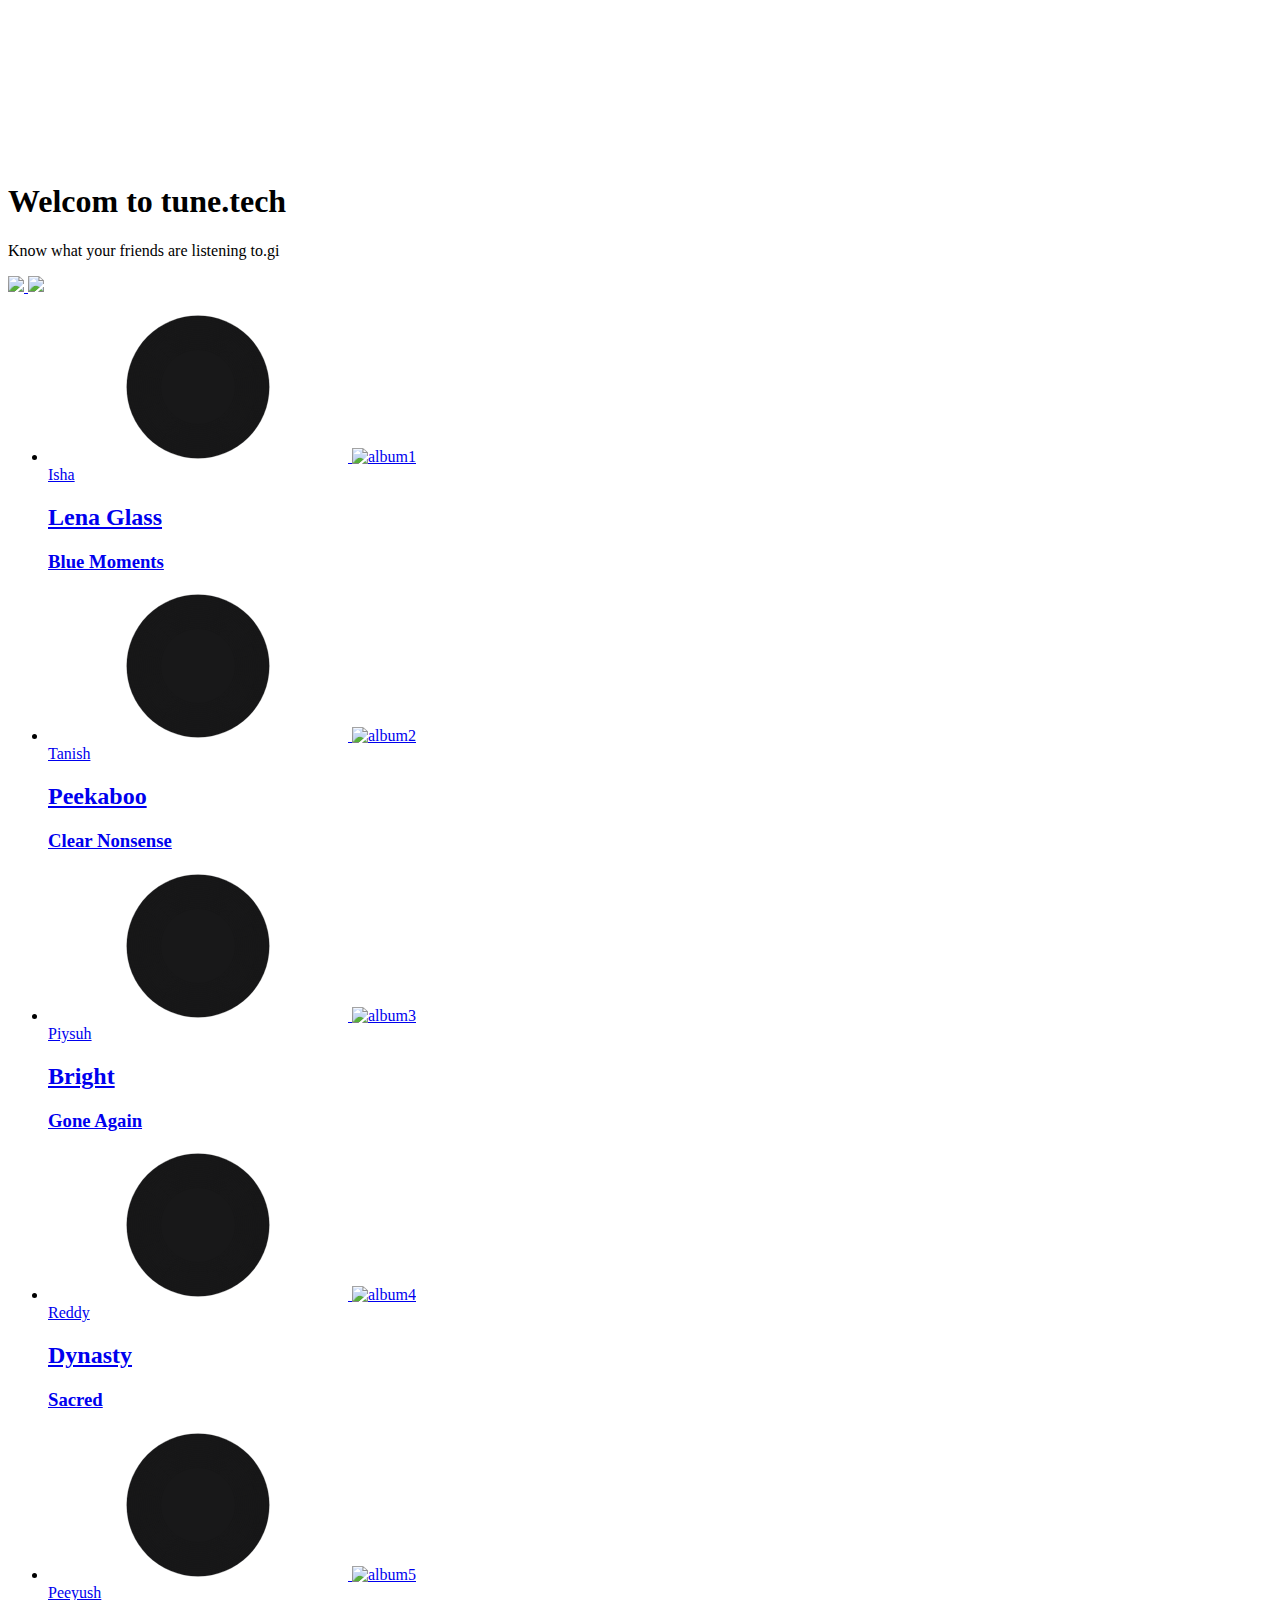
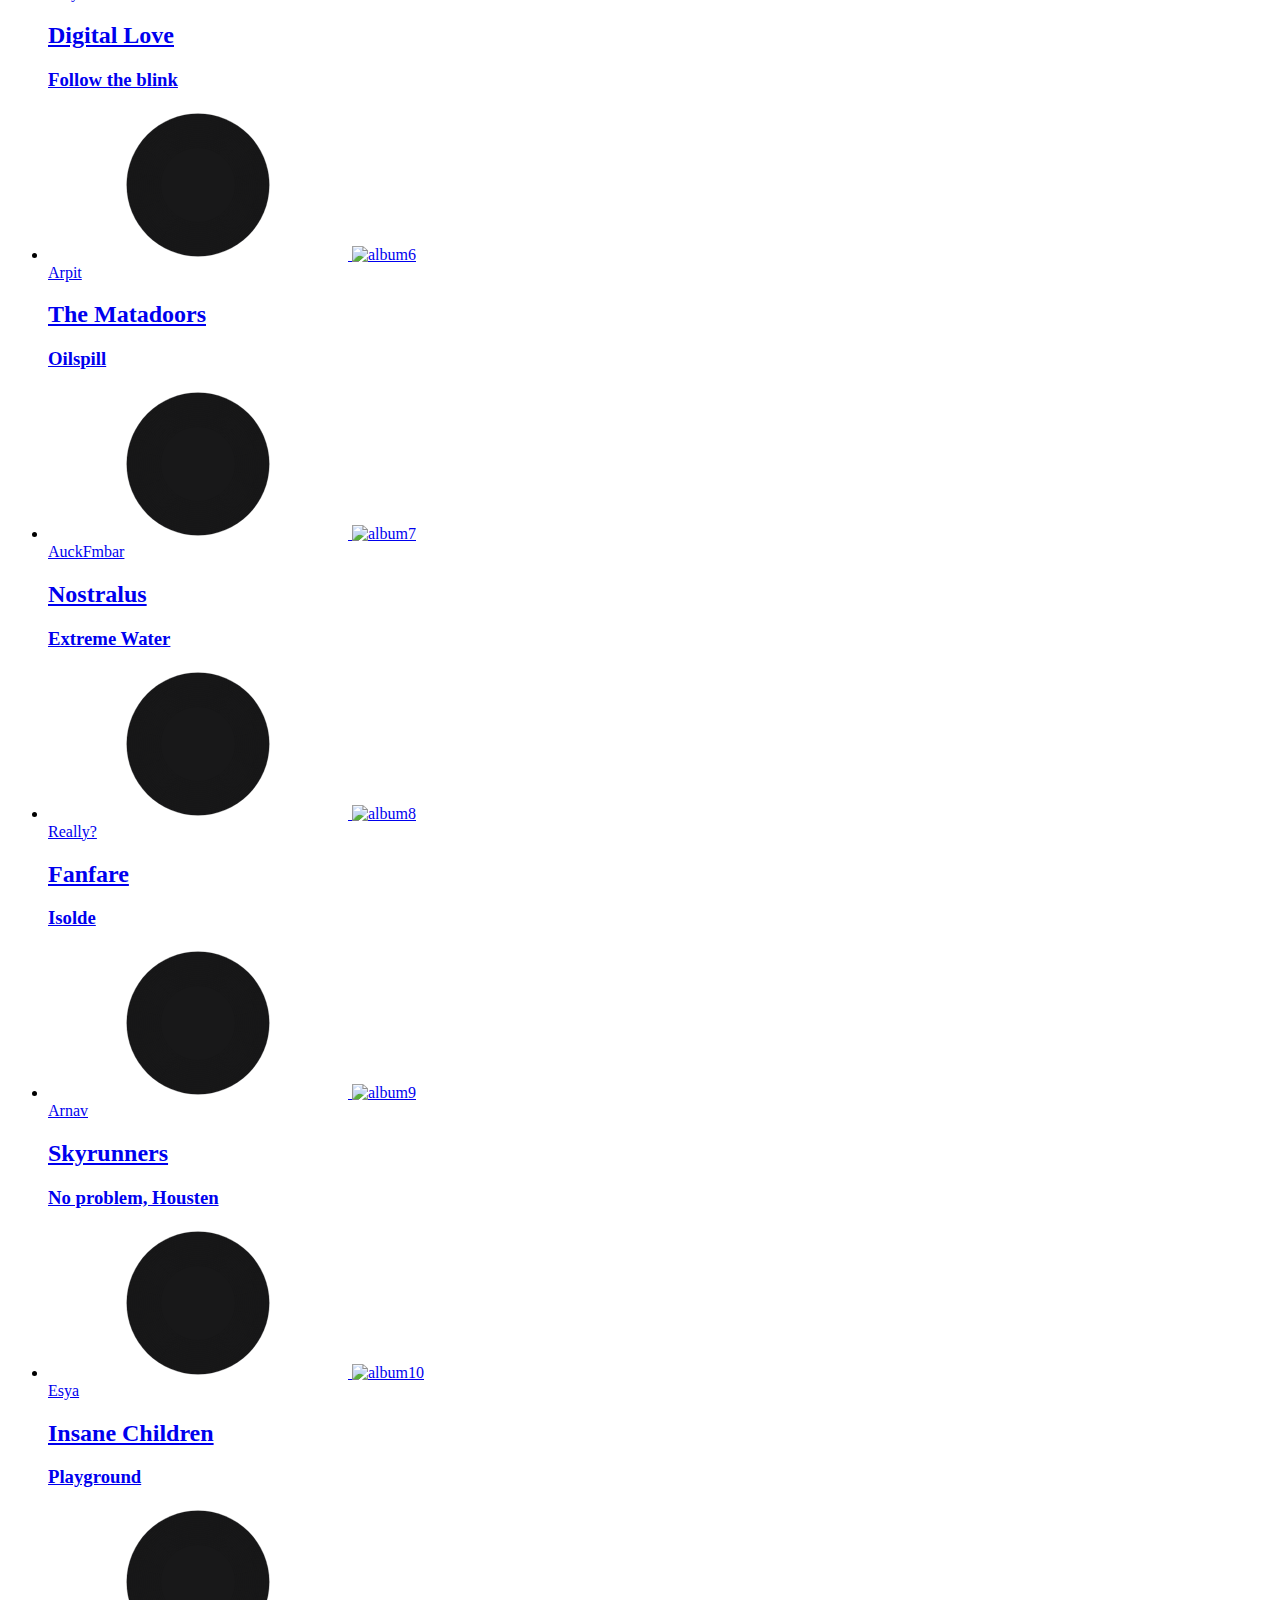
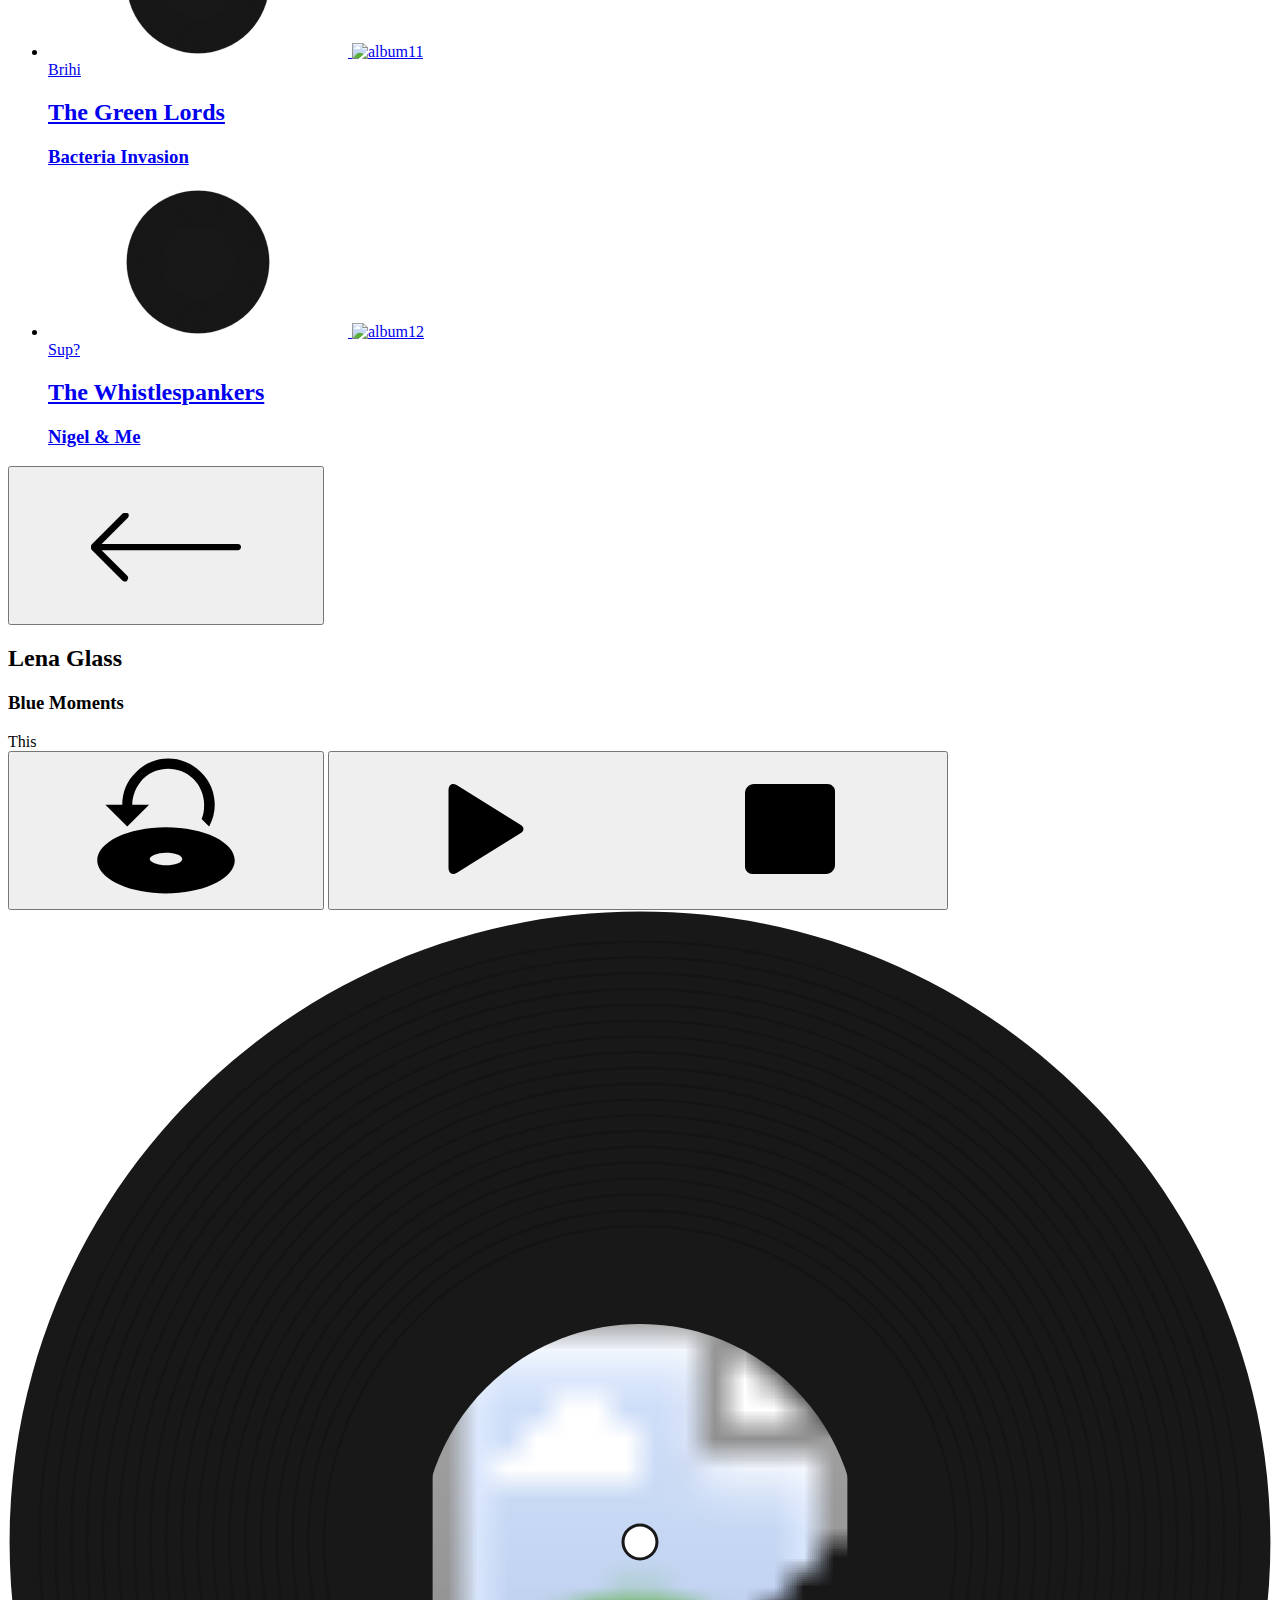
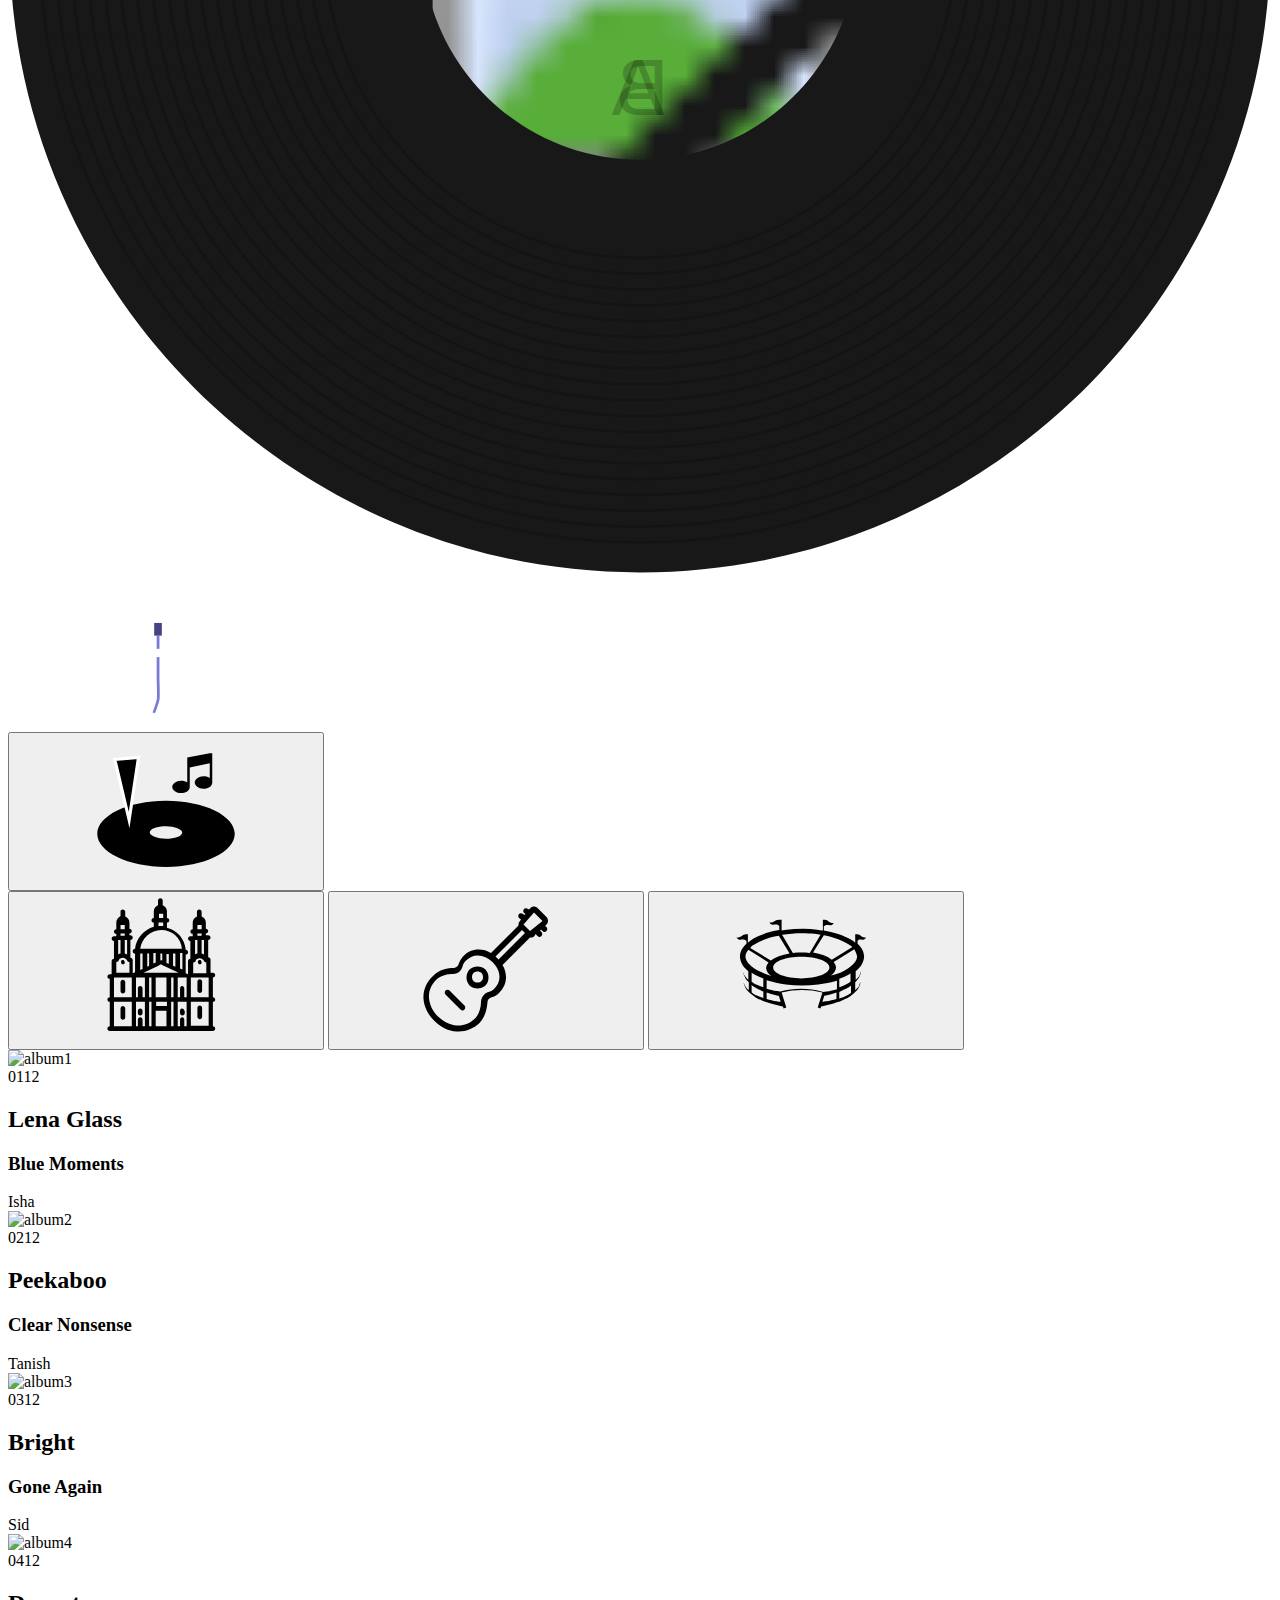
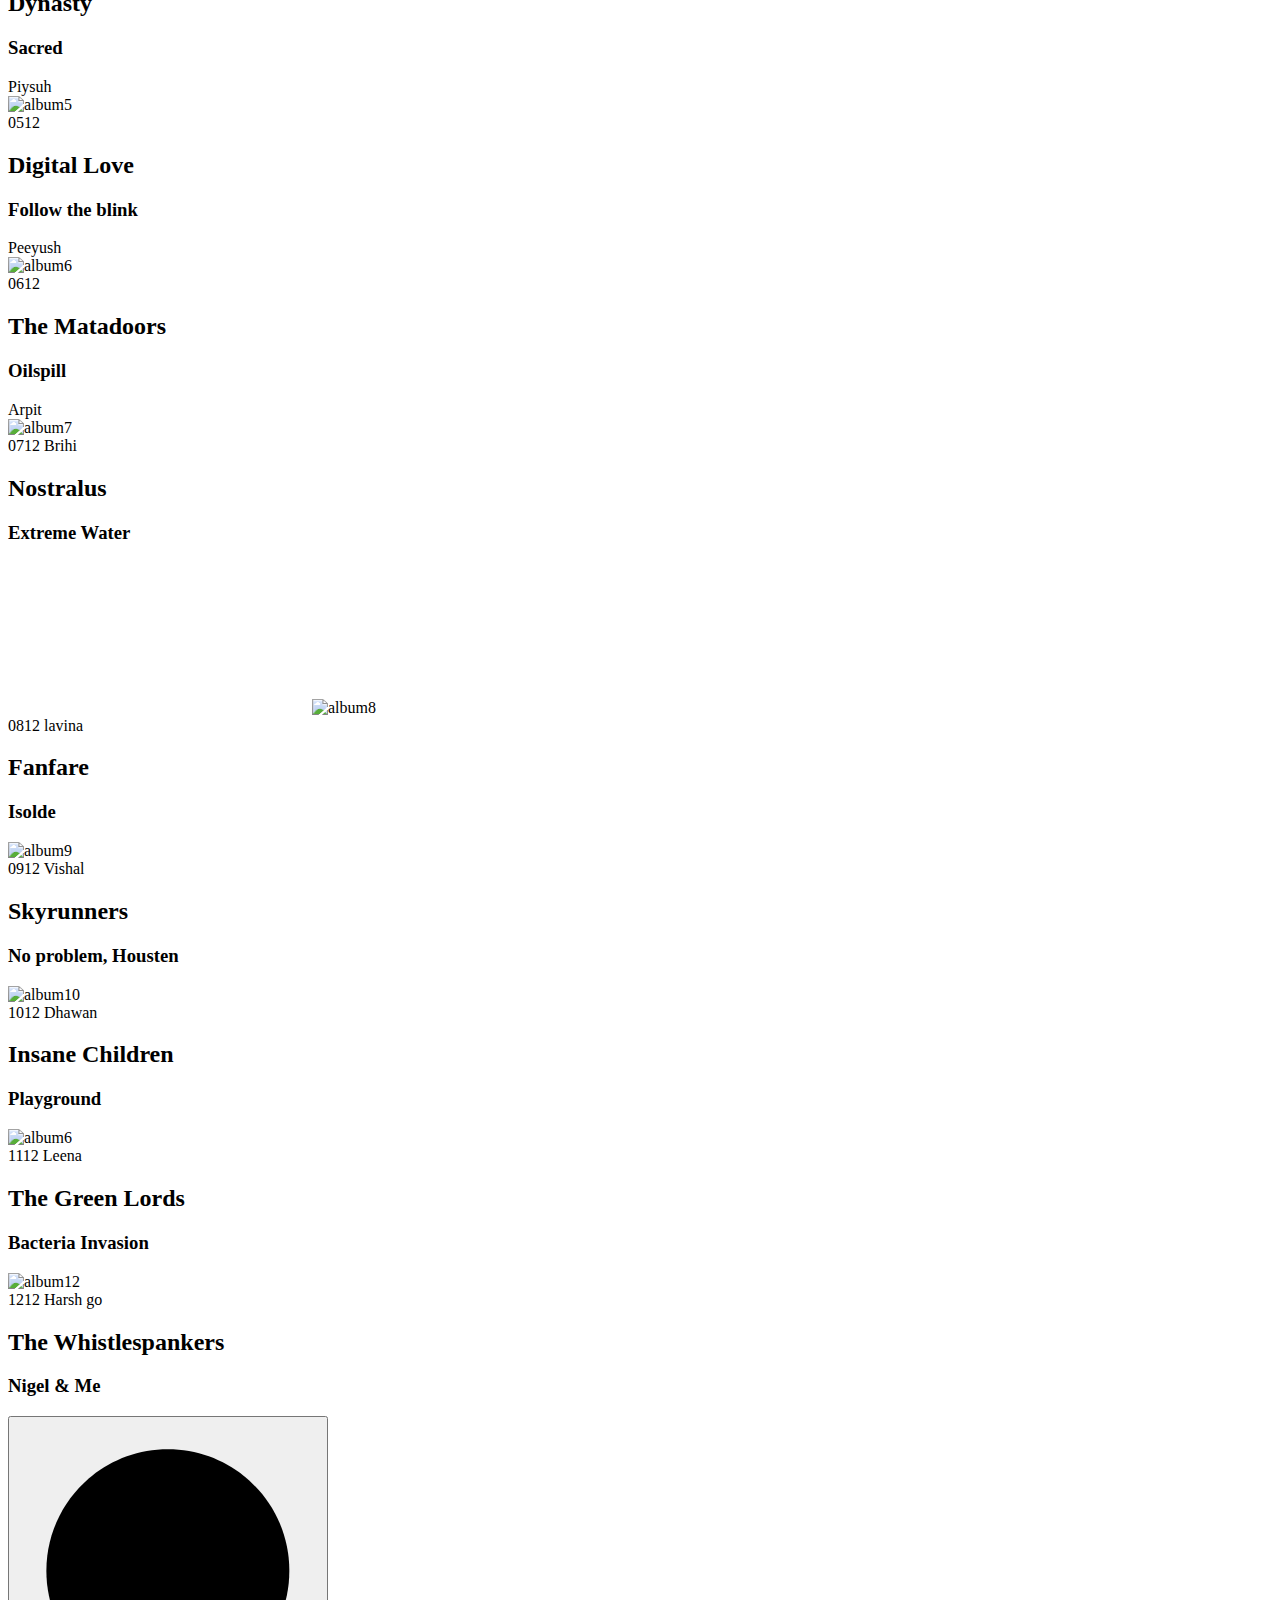
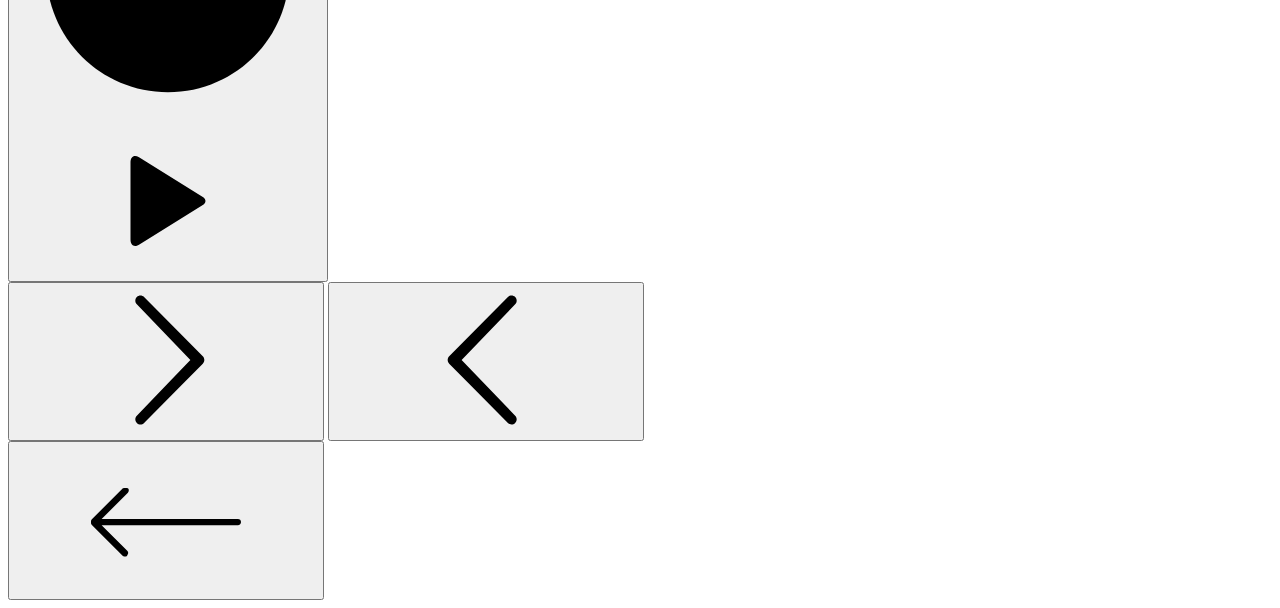
==== commit 2a7b444c: "tune.tech stuff aded" ====
--- a/RecordPlayer/index.html
+++ b/RecordPlayer/index.html
@@ -4,7 +4,7 @@
 		<meta charset="UTF-8" />
 		<meta http-equiv="X-UA-Compatible" content="IE=edge">
 		<meta name="viewport" content="width=device-width, initial-scale=1">
-		<title>Feed | Tune </title>
+		<title>Feed | tune.tech </title>
 		<meta name="description" content="" />
 		<meta name="keywords" content="" />
 		<meta name="author" content="Blueprint" />
@@ -123,8 +123,8 @@
 		<main>
 			<div class="view view--grid view--current">
 				<header class="page-header">
-					<h1 class="page-header__title">Feed</h1>
-					<p class="page-header__subtitle">Know what your friends are listening to.</p>
+					<h1 class="page-header__title">Welcom to tune.tech</h1>
+					<p class="page-header__subtitle">Know what your friends are listening to.gi</p>
 					<div class="codrops-links">
 						<a class="codrops-icon codrops-icon--prev" href="../CreativeGooeyEffects/index.html" title="Chat"><img  src="chat.png"> </a>
 						<a class="codrops-icon codrops-icon--drop" href="../MorphingBackgroundShapes/index.html" title="Discover"><img src="search.png"></a>
